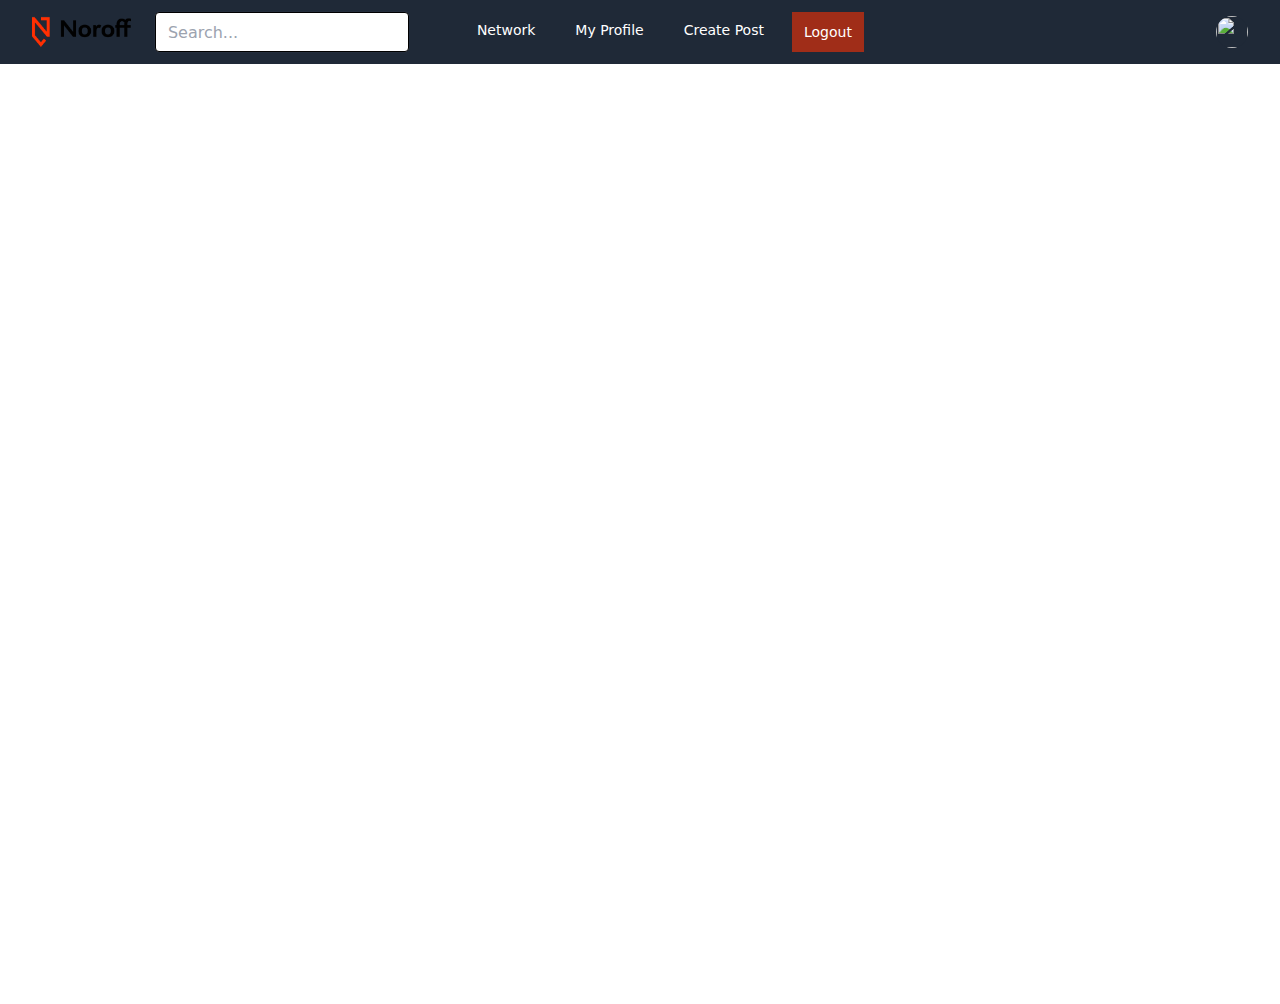
==== index.html @ fdd372c1 "test: deploy" ====
<!DOCTYPE html>
<html lang="en">

<head>
  <meta charset="UTF-8" />

  <meta name="viewport" content="width=device-width, initial-scale=1.0" />
  <title>Noroff FED2 JS2 CA</title>
  <script type="module" crossorigin src="./assets/app-wAPXbSkj.js"></script>
  <link rel="stylesheet" crossorigin href="./assets/app-BhYQOeKj.css">
</head>

<body>
  <nav class="bg-gray-800">
    <div class="mx-auto max-w-7xl px-2 sm:px-6 lg:px-8">
      <div class="relative flex h-16 items-center justify-between">
        <div class="absolute inset-y-0 left-0 flex items-center sm:hidden">
          <!-- Mobile menu button-->
          <button type="button" id="menuButton"
            class="relative inline-flex items-center justify-center rounded-md p-2 text-gray-400 hover:bg-gray-700 hover:text-white focus:outline-none focus:ring-2 focus:ring-inset focus:ring-white"
            aria-controls="mobile-menu" aria-expanded="false">
            <span class="absolute -inset-0.5"></span>
            <span class="sr-only">Open main menu</span>
            <!--
              Icon when menu is closed.
  
              Menu open: "hidden", Menu closed: "block"
            -->
            <svg id="menuIcon" class="block h-6 w-6" fill="none" viewBox="0 0 24 24" stroke-width="1.5"
              stroke="currentColor" aria-hidden="true" data-slot="icon">
              <path stroke-linecap="round" stroke-linejoin="round" d="M3.75 6.75h16.5M3.75 12h16.5m-16.5 5.25h16.5" />
            </svg>
            <!--
              Icon when menu is open.
  
              Menu open: "block", Menu closed: "hidden"
            -->
            <svg id="closeIcon" class="hidden h-6 w-6" fill="none" viewBox="0 0 24 24" stroke-width="1.5"
              stroke="currentColor" aria-hidden="true" data-slot="icon">
              <path stroke-linecap="round" stroke-linejoin="round" d="M6 18 18 6M6 6l12 12" />
            </svg>
          </button>
        </div>

        <div class="flex flex-1 items-center justify-center sm:items-stretch sm:justify-start">
          <div class="flex flex-shrink-0 items-center">
            <a href="/">
              <img class="h-8 w-auto" src="./images/noroff-logo.png" alt="Noroff Logo" />
            </a>
          </div>
          <div class="hidden sm:ml-6 sm:block">
            <div class="flex space-x-4">
              <!-- search -->
              <div class="field">
                <form role="search" name="search">
                  <input
                  id="search-input"
                  class="input input-search"
                  placeholder="Search..."
                  id="q"
                  name="q"
                  type="text"
                />
                  <button class="btn-search">
                    <ion-icon
                        class="icon icon-search"
                        name="search-outline"
                    ></ion-icon>
                  </button>
                </form>
              </div>

              <a
                  href="/follow/"
                  class="rounded-md px-3 py-2 text-sm font-medium text-white hover:bg-gray-700 hover:text-white"
                  >Network</a
                >

              <a href="/profile/"
                class="rounded-md px-3 py-2 text-sm font-medium text-white hover:bg-gray-700 hover:text-white"
                aria-current="page">My Profile</a>
              <a href="/post/create/"
                class="rounded-md px-3 py-2 text-sm font-medium text-white hover:bg-gray-700 hover:text-white">Create
                Post</a>

              <button class="btn-danger block px-3 py-2 text-sm font-medium  text-white hover:bg-red-700"
                id="btn-logout" role="menuitem" tabindex="-1">
                Logout
              </button>
            </div>
          </div>
        </div>



        <div class="absolute inset-y-0 right-0 flex items-center pr-2 sm:static sm:inset-auto sm:ml-6 sm:pr-0">


          <!-- Profile dropdown -->
          <div class="relative ml-3">
            <div>
              <div type="button"
                class="relative flex rounded-full bg-gray-800 text-sm focus:outline-none focus:ring-2 focus:ring-white focus:ring-offset-2 focus:ring-offset-gray-800"
                id="user-menu-button" aria-expanded="false" aria-haspopup="true">
                <span class="absolute -inset-1.5"></span>
                <span class="sr-only">Open user menu</span>
                <img class="h-8 w-8 rounded-full"
                  src="https://images.unsplash.com/photo-1472099645785-5658abf4ff4e?ixlib=rb-1.2.1&ixid=eyJhcHBfaWQiOjEyMDd9&auto=format&fit=facearea&facepad=2&w=256&h=256&q=80"
                  alt="" />
              </div>
            </div>
          </div>
        </div>
      </div>
    </div>

    <!-- Mobile menu, show/hide based on menu state. -->
    <div class="sm:hidden" id="mobile-menu">
      <div class="space-y-1 px-2 pb-3 pt-2">

        <!-- search -->
        <div class="field">
          <form role="search" name="search">
            <input
            id="search-input"
            class="input input-search "
            placeholder="Search..."
            id="q"
            name="q"
            type="text"
            tabindex="-1"
          />
            <button class="btn-search">
              <ion-icon
                  class="icon icon-search"
                  name="search-outline"
              ></ion-icon>
            </button>
          </form>
        </div>

        <!-- Current: "bg-gray-900 text-white", Default: "text-gray-300 hover:bg-gray-700 hover:text-white" -->
        <a
        href="/follow/"
        class="block rounded-md px-3 py-2 text-base font-medium text-white hover:bg-gray-700 hover:text-white"
        >Network</a
        >
        <a href="/profile/"
          class="block rounded-md px-3 py-2 text-base font-medium text-white hover:bg-gray-700 hover:text-white"
          aria-current="page">My Profile</a>
        <a href="/post/create/"
          class="block rounded-md px-3 py-2 text-base font-medium text-gray-300 hover:bg-gray-700 hover:text-white">Create
          Post</a>

        <button class="btn-danger block px-3 py-2 text-base font-medium  text-white hover:bg-red-700" id="btn-logout"
          role="menuitem" tabindex="-1">
          Logout
        </button>
      </div>
    </div>
  </nav>

  <main>
    <div id="home" class="flex flex-wrap justify-center mt-10 mx-auto">
      <div class="main-content p-4 max-w-7xl w-full sm:w-1/2 lg:w-1/3"></div>
    </div>
  </main>
</body>
<script type="module" src="https://unpkg.com/ionicons@7.1.0/dist/ionicons/ionicons.esm.js"></script>
<script nomodule src="https://unpkg.com/ionicons@7.1.0/dist/ionicons/ionicons.js"></script>

</html>
---- assets/app-BhYQOeKj.css ----
*{&:before,&:after,&{box-sizing:inherit}}body{box-sizing:border-box;margin:0}.btn-search{display:flex;align-items:center;justify-content:center;background-color:transparent;border:none;position:relative;left:-3rem;width:3rem}.btn-danger,.btn-danger-cancel{box-shadow:unset;color:var(--solid-white);background-color:var(--danger-color)}form[role=search]{display:flex;flex-direction:row}.field{display:flex;flex-direction:column}form[name=updateProfile],form[name=createPost],form[name=updatePost]{display:flex;flex-direction:column;gap:var(--su-6);width:100%}.icon-search{font-size:1.5rem}.icon-comment{font-size:1.25rem}.input{border-radius:.25rem;border:1px solid #000;box-shadow:#0000 0 0,#0000 0 0,#0000 0 0,#3c425729 0 0 0 1px,#0000 0 0,#0000 0 0,#0000 0 0;line-height:1.5;outline-color:#5469d480}.input-search{font-size:1rem;font-weight:400;height:2.48125rem;max-width:30rem;padding:.375rem 2rem .375rem .75rem;width:100%}:root{--layout-padding: 1rem;--base-100: 090909;--base-60: #717171;--bg-hover: rgb(47, 58, 178);--body-bg: rgb(var(--grey-100));--button-ghost-color: #3d3d3d;--danger-color: rgba(255, 48, 2, .575);--grey-100: rgb(245, 245, 245);--grey-900: rgb(23, 23, 23, .05);--link-color: rgb(59, 73, 223);--primary-color: rgb(59, 73, 223);--solid-black: rgb(0, 0, 0);--solid-white: rgb(255, 255, 255);--tag-bg: rgba(86, 160, 54, .1);--content-font-size: var(--fs-xl);--fs-2xl: 1.5rem;--fs-3xl: 1.875rem;--fs-4xl: 2.25rem;--fs-5xl: 3rem;--fs-base: 1rem;--fs-l: 1.125rem;--fs-s: .875rem;--fs-xl: 1.25rem;--fs-xs: .75rem;--title-font-size: var(--fs-2xl);--lh-base: 1.5;--lh-tight: 1.25;--su-1: .25rem;--su-2: .5rem;--su-3: .75rem;--su-4: 1rem;--su-5: 1.25rem;--su-6: 1.5rem;--su-7: 2rem;--su-8: 3rem;--su-9: 4rem;--su-10: 8rem;--card-bg: rgb(var(--solid-white));--card-secondary-boder: rgb(var(--grey-900), .05);--content-padding-x: var(--su-9);--content-padding-y: var(--su-7);--header-height: 56px;--layout-content-width: 1fr;--layout-gap: var(--su-4);--layout-padding: var(--su-4);--layout: var(--layout-content-width);--padding: var(--su-6);--site-width: 1380px}.article__cover__image{display:block;margin:auto;width:auto;max-width:100%;height:auto;-o-object-fit:contain;object-fit:contain;max-height:calc(100vh - var(--header-height) - 2 * var(--layout-padding));max-height:26.25rem}.tag{margin-right:1rem;background-color:var(--tag-bg);border-radius:1rem;color:unset;text-decoration:none;cursor:pointer;display:inline-block;font-size:var(--fs-s);padding:.25rem .5rem;padding:clamp(var(--su-1),.25em,.5em) .5em;transition:background-color .3s ease}.tag:hover{color:var(--link-color);text-decoration:none}.profile{justify-content:center}#profile{display:flex;flex-direction:column;max-width:84.25rem}.profile-layout:before{content:"";position:absolute;top:0;left:0;width:100%;height:100%;background-color:#00000080;z-index:1;border-radius:.375rem}main{min-height:100vh}.container{min-height:100%}*,:before,:after{--tw-border-spacing-x: 0;--tw-border-spacing-y: 0;--tw-translate-x: 0;--tw-translate-y: 0;--tw-rotate: 0;--tw-skew-x: 0;--tw-skew-y: 0;--tw-scale-x: 1;--tw-scale-y: 1;--tw-pan-x: ;--tw-pan-y: ;--tw-pinch-zoom: ;--tw-scroll-snap-strictness: proximity;--tw-gradient-from-position: ;--tw-gradient-via-position: ;--tw-gradient-to-position: ;--tw-ordinal: ;--tw-slashed-zero: ;--tw-numeric-figure: ;--tw-numeric-spacing: ;--tw-numeric-fraction: ;--tw-ring-inset: ;--tw-ring-offset-width: 0px;--tw-ring-offset-color: #fff;--tw-ring-color: rgb(59 130 246 / .5);--tw-ring-offset-shadow: 0 0 #0000;--tw-ring-shadow: 0 0 #0000;--tw-shadow: 0 0 #0000;--tw-shadow-colored: 0 0 #0000;--tw-blur: ;--tw-brightness: ;--tw-contrast: ;--tw-grayscale: ;--tw-hue-rotate: ;--tw-invert: ;--tw-saturate: ;--tw-sepia: ;--tw-drop-shadow: ;--tw-backdrop-blur: ;--tw-backdrop-brightness: ;--tw-backdrop-contrast: ;--tw-backdrop-grayscale: ;--tw-backdrop-hue-rotate: ;--tw-backdrop-invert: ;--tw-backdrop-opacity: ;--tw-backdrop-saturate: ;--tw-backdrop-sepia: ;--tw-contain-size: ;--tw-contain-layout: ;--tw-contain-paint: ;--tw-contain-style: }::backdrop{--tw-border-spacing-x: 0;--tw-border-spacing-y: 0;--tw-translate-x: 0;--tw-translate-y: 0;--tw-rotate: 0;--tw-skew-x: 0;--tw-skew-y: 0;--tw-scale-x: 1;--tw-scale-y: 1;--tw-pan-x: ;--tw-pan-y: ;--tw-pinch-zoom: ;--tw-scroll-snap-strictness: proximity;--tw-gradient-from-position: ;--tw-gradient-via-position: ;--tw-gradient-to-position: ;--tw-ordinal: ;--tw-slashed-zero: ;--tw-numeric-figure: ;--tw-numeric-spacing: ;--tw-numeric-fraction: ;--tw-ring-inset: ;--tw-ring-offset-width: 0px;--tw-ring-offset-color: #fff;--tw-ring-color: rgb(59 130 246 / .5);--tw-ring-offset-shadow: 0 0 #0000;--tw-ring-shadow: 0 0 #0000;--tw-shadow: 0 0 #0000;--tw-shadow-colored: 0 0 #0000;--tw-blur: ;--tw-brightness: ;--tw-contrast: ;--tw-grayscale: ;--tw-hue-rotate: ;--tw-invert: ;--tw-saturate: ;--tw-sepia: ;--tw-drop-shadow: ;--tw-backdrop-blur: ;--tw-backdrop-brightness: ;--tw-backdrop-contrast: ;--tw-backdrop-grayscale: ;--tw-backdrop-hue-rotate: ;--tw-backdrop-invert: ;--tw-backdrop-opacity: ;--tw-backdrop-saturate: ;--tw-backdrop-sepia: ;--tw-contain-size: ;--tw-contain-layout: ;--tw-contain-paint: ;--tw-contain-style: }*,:before,:after{box-sizing:border-box;border-width:0;border-style:solid;border-color:#e5e7eb}:before,:after{--tw-content: ""}html,:host{line-height:1.5;-webkit-text-size-adjust:100%;-moz-tab-size:4;-o-tab-size:4;tab-size:4;font-family:ui-sans-serif,system-ui,sans-serif,"Apple Color Emoji","Segoe UI Emoji",Segoe UI Symbol,"Noto Color Emoji";font-feature-settings:normal;font-variation-settings:normal;-webkit-tap-highlight-color:transparent}body{margin:0;line-height:inherit}hr{height:0;color:inherit;border-top-width:1px}abbr:where([title]){-webkit-text-decoration:underline dotted;text-decoration:underline dotted}h1,h2,h3,h4,h5,h6{font-size:inherit;font-weight:inherit}a{color:inherit;text-decoration:inherit}b,strong{font-weight:bolder}code,kbd,samp,pre{font-family:ui-monospace,SFMono-Regular,Menlo,Monaco,Consolas,Liberation Mono,Courier New,monospace;font-feature-settings:normal;font-variation-settings:normal;font-size:1em}small{font-size:80%}sub,sup{font-size:75%;line-height:0;position:relative;vertical-align:baseline}sub{bottom:-.25em}sup{top:-.5em}table{text-indent:0;border-color:inherit;border-collapse:collapse}button,input,optgroup,select,textarea{font-family:inherit;font-feature-settings:inherit;font-variation-settings:inherit;font-size:100%;font-weight:inherit;line-height:inherit;letter-spacing:inherit;color:inherit;margin:0;padding:0}button,select{text-transform:none}button,input:where([type=button]),input:where([type=reset]),input:where([type=submit]){-webkit-appearance:button;background-color:transparent;background-image:none}:-moz-focusring{outline:auto}:-moz-ui-invalid{box-shadow:none}progress{vertical-align:baseline}::-webkit-inner-spin-button,::-webkit-outer-spin-button{height:auto}[type=search]{-webkit-appearance:textfield;outline-offset:-2px}::-webkit-search-decoration{-webkit-appearance:none}::-webkit-file-upload-button{-webkit-appearance:button;font:inherit}summary{display:list-item}blockquote,dl,dd,h1,h2,h3,h4,h5,h6,hr,figure,p,pre{margin:0}fieldset{margin:0;padding:0}legend{padding:0}ol,ul,menu{list-style:none;margin:0;padding:0}dialog{padding:0}textarea{resize:vertical}input::-moz-placeholder,textarea::-moz-placeholder{opacity:1;color:#9ca3af}input::placeholder,textarea::placeholder{opacity:1;color:#9ca3af}button,[role=button]{cursor:pointer}:disabled{cursor:default}img,svg,video,canvas,audio,iframe,embed,object{display:block;vertical-align:middle}img,video{max-width:100%;height:auto}[hidden]:where(:not([hidden=until-found])){display:none}.container{width:100%}@media (min-width: 640px){.container{max-width:640px}}@media (min-width: 768px){.container{max-width:768px}}@media (min-width: 1024px){.container{max-width:1024px}}@media (min-width: 1280px){.container{max-width:1280px}}@media (min-width: 1536px){.container{max-width:1536px}}.sr-only{position:absolute;width:1px;height:1px;padding:0;margin:-1px;overflow:hidden;clip:rect(0,0,0,0);white-space:nowrap;border-width:0}.absolute{position:absolute}.relative{position:relative}.-inset-0\.5{inset:-.125rem}.-inset-1\.5{inset:-.375rem}.inset-y-0{top:0;bottom:0}.-top-8{top:-2rem}.left-0{left:0}.right-0{right:0}.right-4{right:1rem}.z-10{z-index:10}.col-span-1{grid-column:span 1 / span 1}.-my-1{margin-top:-.25rem;margin-bottom:-.25rem}.mx-auto{margin-left:auto;margin-right:auto}.my-4{margin-top:1rem;margin-bottom:1rem}.my-8{margin-top:2rem;margin-bottom:2rem}.mb-1{margin-bottom:.25rem}.mb-2{margin-bottom:.5rem}.mb-3{margin-bottom:.75rem}.mb-4{margin-bottom:1rem}.mb-6{margin-bottom:1.5rem}.ml-3{margin-left:.75rem}.mr-1{margin-right:.25rem}.mr-2{margin-right:.5rem}.mr-3{margin-right:.75rem}.mr-4{margin-right:1rem}.mt-10{margin-top:2.5rem}.mt-2{margin-top:.5rem}.mt-3{margin-top:.75rem}.block{display:block}.flex{display:flex}.inline-flex{display:inline-flex}.grid{display:grid}.hidden{display:none}.h-16{height:4rem}.h-20{height:5rem}.h-32{height:8rem}.h-6{height:1.5rem}.h-8{height:2rem}.h-auto{height:auto}.h-full{height:100%}.max-h-80{max-height:20rem}.w-16{width:4rem}.w-20{width:5rem}.w-32{width:8rem}.w-6{width:1.5rem}.w-8{width:2rem}.w-auto{width:auto}.w-fit{width:-moz-fit-content;width:fit-content}.w-full{width:100%}.max-w-2xl{max-width:42rem}.max-w-7xl{max-width:80rem}.max-w-\[616px\]{max-width:616px}.max-w-full{max-width:100%}.max-w-screen-2xl{max-width:1536px}.max-w-screen-md{max-width:768px}.max-w-screen-xl{max-width:1280px}.max-w-xl{max-width:36rem}.flex-1{flex:1 1 0%}.flex-shrink-0,.shrink-0{flex-shrink:0}.flex-grow{flex-grow:1}.grid-cols-1{grid-template-columns:repeat(1,minmax(0,1fr))}.grid-cols-4{grid-template-columns:repeat(4,minmax(0,1fr))}.flex-col{flex-direction:column}.flex-wrap{flex-wrap:wrap}.items-center{align-items:center}.justify-end{justify-content:flex-end}.justify-center{justify-content:center}.justify-between{justify-content:space-between}.justify-items-center{justify-items:center}.gap-1{gap:.25rem}.gap-4{gap:1rem}.gap-5{gap:1.25rem}.gap-x-6{-moz-column-gap:1.5rem;column-gap:1.5rem}.gap-y-8{row-gap:2rem}.space-x-4>:not([hidden])~:not([hidden]){--tw-space-x-reverse: 0;margin-right:calc(1rem * var(--tw-space-x-reverse));margin-left:calc(1rem * calc(1 - var(--tw-space-x-reverse)))}.space-y-1>:not([hidden])~:not([hidden]){--tw-space-y-reverse: 0;margin-top:calc(.25rem * calc(1 - var(--tw-space-y-reverse)));margin-bottom:calc(.25rem * var(--tw-space-y-reverse))}.space-y-12>:not([hidden])~:not([hidden]){--tw-space-y-reverse: 0;margin-top:calc(3rem * calc(1 - var(--tw-space-y-reverse)));margin-bottom:calc(3rem * var(--tw-space-y-reverse))}.space-y-4>:not([hidden])~:not([hidden]){--tw-space-y-reverse: 0;margin-top:calc(1rem * calc(1 - var(--tw-space-y-reverse)));margin-bottom:calc(1rem * var(--tw-space-y-reverse))}.space-y-8>:not([hidden])~:not([hidden]){--tw-space-y-reverse: 0;margin-top:calc(2rem * calc(1 - var(--tw-space-y-reverse)));margin-bottom:calc(2rem * var(--tw-space-y-reverse))}.break-all{word-break:break-all}.rounded{border-radius:.25rem}.rounded-2xl{border-radius:1rem}.rounded-full{border-radius:9999px}.rounded-lg{border-radius:.5rem}.rounded-md{border-radius:.375rem}.border{border-width:1px}.border-b{border-bottom-width:1px}.border-b-2{border-bottom-width:2px}.border-gray-300{--tw-border-opacity: 1;border-color:rgb(209 213 219 / var(--tw-border-opacity))}.border-gray-900\/10{border-color:#1118271a}.border-indigo-600{--tw-border-opacity: 1;border-color:rgb(79 70 229 / var(--tw-border-opacity))}.bg-blue-500{--tw-bg-opacity: 1;background-color:rgb(59 130 246 / var(--tw-bg-opacity))}.bg-gray-100{--tw-bg-opacity: 1;background-color:rgb(243 244 246 / var(--tw-bg-opacity))}.bg-gray-50{--tw-bg-opacity: 1;background-color:rgb(249 250 251 / var(--tw-bg-opacity))}.bg-gray-800{--tw-bg-opacity: 1;background-color:rgb(31 41 55 / var(--tw-bg-opacity))}.bg-gray-900{--tw-bg-opacity: 1;background-color:rgb(17 24 39 / var(--tw-bg-opacity))}.bg-indigo-500{--tw-bg-opacity: 1;background-color:rgb(99 102 241 / var(--tw-bg-opacity))}.bg-indigo-600{--tw-bg-opacity: 1;background-color:rgb(79 70 229 / var(--tw-bg-opacity))}.bg-teal-400{--tw-bg-opacity: 1;background-color:rgb(45 212 191 / var(--tw-bg-opacity))}.bg-white{--tw-bg-opacity: 1;background-color:rgb(255 255 255 / var(--tw-bg-opacity))}.bg-cover{background-size:cover}.bg-center{background-position:center}.bg-no-repeat{background-repeat:no-repeat}.object-cover{-o-object-fit:cover;object-fit:cover}.p-1{padding:.25rem}.p-2{padding:.5rem}.p-2\.5{padding:.625rem}.p-4{padding:1rem}.p-6{padding:1.5rem}.p-8{padding:2rem}.px-1{padding-left:.25rem;padding-right:.25rem}.px-2{padding-left:.5rem;padding-right:.5rem}.px-3{padding-left:.75rem;padding-right:.75rem}.px-5{padding-left:1.25rem;padding-right:1.25rem}.px-6{padding-left:1.5rem;padding-right:1.5rem}.px-8{padding-left:2rem;padding-right:2rem}.py-1\.5{padding-top:.375rem;padding-bottom:.375rem}.py-2{padding-top:.5rem;padding-bottom:.5rem}.py-2\.5{padding-top:.625rem;padding-bottom:.625rem}.py-4{padding-top:1rem;padding-bottom:1rem}.py-8{padding-top:2rem;padding-bottom:2rem}.pb-12{padding-bottom:3rem}.pb-3{padding-bottom:.75rem}.pr-2{padding-right:.5rem}.pt-2{padding-top:.5rem}.pt-9{padding-top:2.25rem}.text-center{text-align:center}.text-2xl{font-size:1.5rem;line-height:2rem}.text-3xl{font-size:1.875rem;line-height:2.25rem}.text-4xl{font-size:2.25rem;line-height:2.5rem}.text-base{font-size:1rem;line-height:1.5rem}.text-lg{font-size:1.125rem;line-height:1.75rem}.text-sm{font-size:.875rem;line-height:1.25rem}.text-sm\/6{font-size:.875rem;line-height:1.5rem}.text-xl{font-size:1.25rem;line-height:1.75rem}.font-bold{font-weight:700}.font-light{font-weight:300}.font-medium{font-weight:500}.font-semibold{font-weight:600}.leading-relaxed{line-height:1.625}.leading-tight{line-height:1.25}.tracking-tight{letter-spacing:-.025em}.text-black{--tw-text-opacity: 1;color:rgb(0 0 0 / var(--tw-text-opacity))}.text-gray-300{--tw-text-opacity: 1;color:rgb(209 213 219 / var(--tw-text-opacity))}.text-gray-400{--tw-text-opacity: 1;color:rgb(156 163 175 / var(--tw-text-opacity))}.text-gray-500{--tw-text-opacity: 1;color:rgb(107 114 128 / var(--tw-text-opacity))}.text-gray-600{--tw-text-opacity: 1;color:rgb(75 85 99 / var(--tw-text-opacity))}.text-gray-900{--tw-text-opacity: 1;color:rgb(17 24 39 / var(--tw-text-opacity))}.text-white{--tw-text-opacity: 1;color:rgb(255 255 255 / var(--tw-text-opacity))}.bg-blend-overlay{background-blend-mode:overlay}.shadow{--tw-shadow: 0 1px 3px 0 rgb(0 0 0 / .1), 0 1px 2px -1px rgb(0 0 0 / .1);--tw-shadow-colored: 0 1px 3px 0 var(--tw-shadow-color), 0 1px 2px -1px var(--tw-shadow-color);box-shadow:var(--tw-ring-offset-shadow, 0 0 #0000),var(--tw-ring-shadow, 0 0 #0000),var(--tw-shadow)}.shadow-md{--tw-shadow: 0 4px 6px -1px rgb(0 0 0 / .1), 0 2px 4px -2px rgb(0 0 0 / .1);--tw-shadow-colored: 0 4px 6px -1px var(--tw-shadow-color), 0 2px 4px -2px var(--tw-shadow-color);box-shadow:var(--tw-ring-offset-shadow, 0 0 #0000),var(--tw-ring-shadow, 0 0 #0000),var(--tw-shadow)}.shadow-sm{--tw-shadow: 0 1px 2px 0 rgb(0 0 0 / .05);--tw-shadow-colored: 0 1px 2px 0 var(--tw-shadow-color);box-shadow:var(--tw-ring-offset-shadow, 0 0 #0000),var(--tw-ring-shadow, 0 0 #0000),var(--tw-shadow)}.ring-1{--tw-ring-offset-shadow: var(--tw-ring-inset) 0 0 0 var(--tw-ring-offset-width) var(--tw-ring-offset-color);--tw-ring-shadow: var(--tw-ring-inset) 0 0 0 calc(1px + var(--tw-ring-offset-width)) var(--tw-ring-color);box-shadow:var(--tw-ring-offset-shadow),var(--tw-ring-shadow),var(--tw-shadow, 0 0 #0000)}.ring-inset{--tw-ring-inset: inset}.ring-gray-300{--tw-ring-opacity: 1;--tw-ring-color: rgb(209 213 219 / var(--tw-ring-opacity))}.filter{filter:var(--tw-blur) var(--tw-brightness) var(--tw-contrast) var(--tw-grayscale) var(--tw-hue-rotate) var(--tw-invert) var(--tw-saturate) var(--tw-sepia) var(--tw-drop-shadow)}.focus-within\:ring-2:focus-within{--tw-ring-offset-shadow: var(--tw-ring-inset) 0 0 0 var(--tw-ring-offset-width) var(--tw-ring-offset-color);--tw-ring-shadow: var(--tw-ring-inset) 0 0 0 calc(2px + var(--tw-ring-offset-width)) var(--tw-ring-color);box-shadow:var(--tw-ring-offset-shadow),var(--tw-ring-shadow),var(--tw-shadow, 0 0 #0000)}.focus-within\:ring-inset:focus-within{--tw-ring-inset: inset}.focus-within\:ring-indigo-600:focus-within{--tw-ring-opacity: 1;--tw-ring-color: rgb(79 70 229 / var(--tw-ring-opacity))}.hover\:bg-blue-700:hover{--tw-bg-opacity: 1;background-color:rgb(29 78 216 / var(--tw-bg-opacity))}.hover\:bg-gray-200:hover{--tw-bg-opacity: 1;background-color:rgb(229 231 235 / var(--tw-bg-opacity))}.hover\:bg-gray-700:hover{--tw-bg-opacity: 1;background-color:rgb(55 65 81 / var(--tw-bg-opacity))}.hover\:bg-indigo-500:hover{--tw-bg-opacity: 1;background-color:rgb(99 102 241 / var(--tw-bg-opacity))}.hover\:bg-red-700:hover{--tw-bg-opacity: 1;background-color:rgb(185 28 28 / var(--tw-bg-opacity))}.hover\:text-blue-600:hover{--tw-text-opacity: 1;color:rgb(37 99 235 / var(--tw-text-opacity))}.hover\:text-indigo-600:hover{--tw-text-opacity: 1;color:rgb(79 70 229 / var(--tw-text-opacity))}.hover\:text-white:hover{--tw-text-opacity: 1;color:rgb(255 255 255 / var(--tw-text-opacity))}.hover\:underline:hover{text-decoration-line:underline}.focus\:outline-none:focus{outline:2px solid transparent;outline-offset:2px}.focus\:ring-2:focus{--tw-ring-offset-shadow: var(--tw-ring-inset) 0 0 0 var(--tw-ring-offset-width) var(--tw-ring-offset-color);--tw-ring-shadow: var(--tw-ring-inset) 0 0 0 calc(2px + var(--tw-ring-offset-width)) var(--tw-ring-color);box-shadow:var(--tw-ring-offset-shadow),var(--tw-ring-shadow),var(--tw-shadow, 0 0 #0000)}.focus\:ring-4:focus{--tw-ring-offset-shadow: var(--tw-ring-inset) 0 0 0 var(--tw-ring-offset-width) var(--tw-ring-offset-color);--tw-ring-shadow: var(--tw-ring-inset) 0 0 0 calc(4px + var(--tw-ring-offset-width)) var(--tw-ring-color);box-shadow:var(--tw-ring-offset-shadow),var(--tw-ring-shadow),var(--tw-shadow, 0 0 #0000)}.focus\:ring-inset:focus{--tw-ring-inset: inset}.focus\:ring-white:focus{--tw-ring-opacity: 1;--tw-ring-color: rgb(255 255 255 / var(--tw-ring-opacity))}.focus\:ring-offset-2:focus{--tw-ring-offset-width: 2px}.focus\:ring-offset-gray-800:focus{--tw-ring-offset-color: #1f2937}.focus-visible\:outline:focus-visible{outline-style:solid}.focus-visible\:outline-2:focus-visible{outline-width:2px}.focus-visible\:outline-offset-2:focus-visible{outline-offset:2px}.focus-visible\:outline-indigo-600:focus-visible{outline-color:#4f46e5}@media (min-width: 640px){.sm\:static{position:static}.sm\:inset-auto{inset:auto}.sm\:col-span-6{grid-column:span 6 / span 6}.sm\:ml-6{margin-left:1.5rem}.sm\:block{display:block}.sm\:hidden{display:none}.sm\:w-1\/2{width:50%}.sm\:max-w-md{max-width:28rem}.sm\:grid-cols-6{grid-template-columns:repeat(6,minmax(0,1fr))}.sm\:items-stretch{align-items:stretch}.sm\:justify-start{justify-content:flex-start}.sm\:p-8{padding:2rem}.sm\:px-6{padding-left:1.5rem;padding-right:1.5rem}.sm\:pr-0{padding-right:0}}@media (min-width: 768px){.md\:mt-0{margin-top:0}.md\:h-screen{height:100vh}.md\:space-y-6>:not([hidden])~:not([hidden]){--tw-space-y-reverse: 0;margin-top:calc(1.5rem * calc(1 - var(--tw-space-y-reverse)));margin-bottom:calc(1.5rem * var(--tw-space-y-reverse))}.md\:rounded-lg{border-radius:.5rem}.md\:text-2xl{font-size:1.5rem;line-height:2rem}}@media (min-width: 1024px){.lg\:w-1\/3{width:33.333333%}.lg\:w-2\/3{width:66.666667%}.lg\:px-8{padding-left:2rem;padding-right:2rem}.lg\:py-0{padding-top:0;padding-bottom:0}}@media (min-width: 1280px){.xl\:p-0{padding:0}}@media (prefers-color-scheme: dark){.dark\:border{border-width:1px}.dark\:border-gray-600{--tw-border-opacity: 1;border-color:rgb(75 85 99 / var(--tw-border-opacity))}.dark\:border-gray-700{--tw-border-opacity: 1;border-color:rgb(55 65 81 / var(--tw-border-opacity))}.dark\:bg-gray-700{--tw-bg-opacity: 1;background-color:rgb(55 65 81 / var(--tw-bg-opacity))}.dark\:bg-gray-800{--tw-bg-opacity: 1;background-color:rgb(31 41 55 / var(--tw-bg-opacity))}.dark\:bg-indigo-500{--tw-bg-opacity: 1;background-color:rgb(99 102 241 / var(--tw-bg-opacity))}.dark\:bg-white{--tw-bg-opacity: 1;background-color:rgb(255 255 255 / var(--tw-bg-opacity))}.dark\:text-gray-300{--tw-text-opacity: 1;color:rgb(209 213 219 / var(--tw-text-opacity))}.dark\:text-gray-400{--tw-text-opacity: 1;color:rgb(156 163 175 / var(--tw-text-opacity))}.dark\:text-white{--tw-text-opacity: 1;color:rgb(255 255 255 / var(--tw-text-opacity))}.dark\:placeholder-gray-400::-moz-placeholder{--tw-placeholder-opacity: 1;color:rgb(156 163 175 / var(--tw-placeholder-opacity))}.dark\:placeholder-gray-400::placeholder{--tw-placeholder-opacity: 1;color:rgb(156 163 175 / var(--tw-placeholder-opacity))}.dark\:focus\:border-blue-500:focus{--tw-border-opacity: 1;border-color:rgb(59 130 246 / var(--tw-border-opacity))}.dark\:focus\:ring-blue-500:focus{--tw-ring-opacity: 1;--tw-ring-color: rgb(59 130 246 / var(--tw-ring-opacity))}}
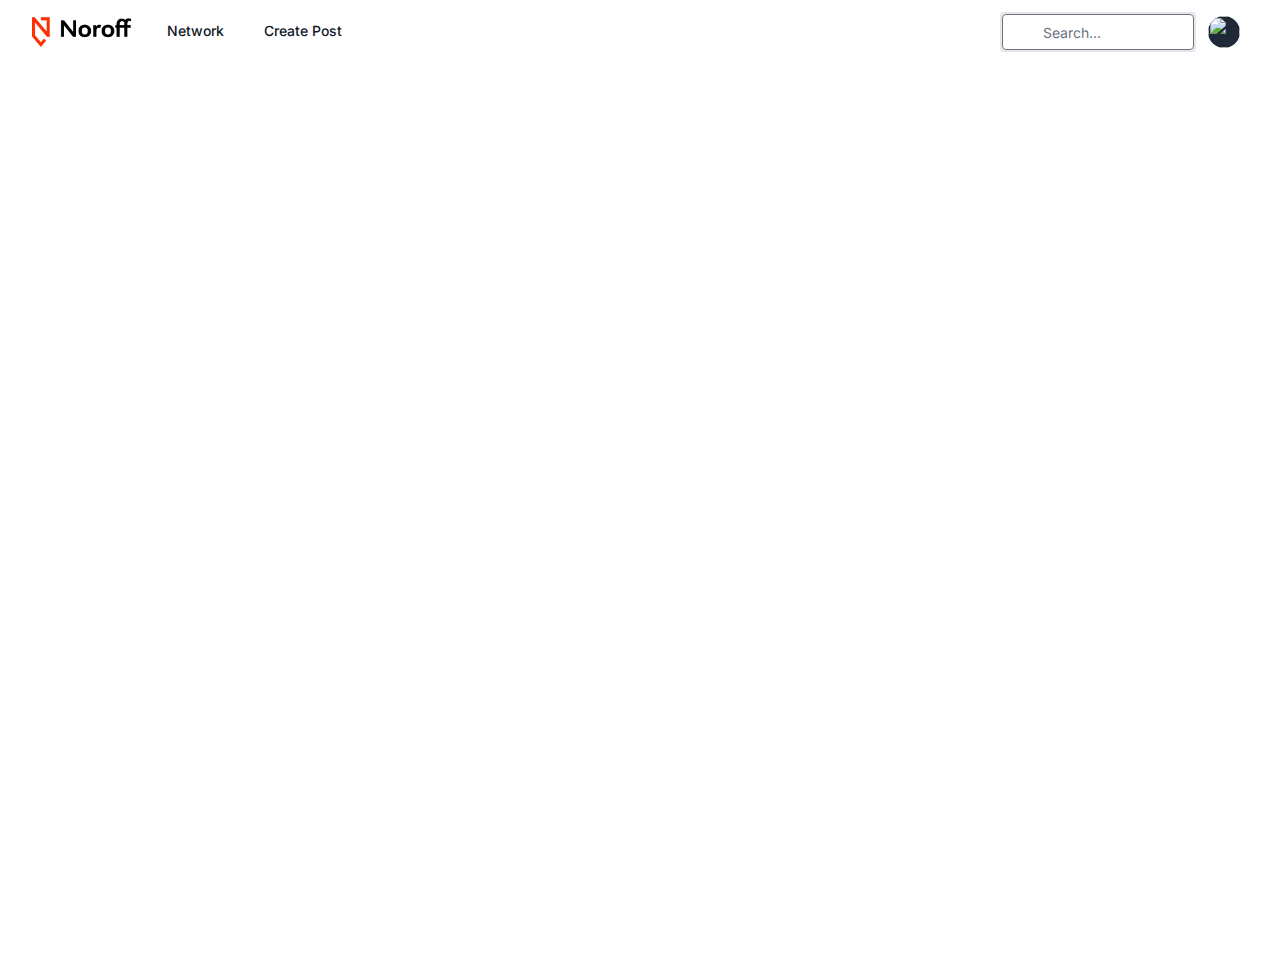
==== commit c0bad11e: "deploy: from new build" ====
--- a/index.html
+++ b/index.html
@@ -1,175 +1,247 @@
 <!DOCTYPE html>
 <html lang="en">
-
-<head>
-  <meta charset="UTF-8" />
-
-  <meta name="viewport" content="width=device-width, initial-scale=1.0" />
-  <title>Noroff FED2 JS2 CA</title>-
-  <script type="module" crossorigin src="./assets/app-wAPXbSkj.js"></script>
-  <link rel="stylesheet" crossorigin href="./assets/app-BhYQOeKj.css">
-</head>
-
-<body>
-  <nav class="bg-gray-800">
-    <div class="mx-auto max-w-7xl px-2 sm:px-6 lg:px-8">
-      <div class="relative flex h-16 items-center justify-between">
-        <div class="absolute inset-y-0 left-0 flex items-center sm:hidden">
-          <!-- Mobile menu button-->
-          <button type="button" id="menuButton"
-            class="relative inline-flex items-center justify-center rounded-md p-2 text-gray-400 hover:bg-gray-700 hover:text-white focus:outline-none focus:ring-2 focus:ring-inset focus:ring-white"
-            aria-controls="mobile-menu" aria-expanded="false">
-            <span class="absolute -inset-0.5"></span>
-            <span class="sr-only">Open main menu</span>
-            <!--
-              Icon when menu is closed.
-  
-              Menu open: "hidden", Menu closed: "block"
-            -->
-            <svg id="menuIcon" class="block h-6 w-6" fill="none" viewBox="0 0 24 24" stroke-width="1.5"
-              stroke="currentColor" aria-hidden="true" data-slot="icon">
-              <path stroke-linecap="round" stroke-linejoin="round" d="M3.75 6.75h16.5M3.75 12h16.5m-16.5 5.25h16.5" />
-            </svg>
-            <!--
-              Icon when menu is open.
-  
-              Menu open: "block", Menu closed: "hidden"
-            -->
-            <svg id="closeIcon" class="hidden h-6 w-6" fill="none" viewBox="0 0 24 24" stroke-width="1.5"
-              stroke="currentColor" aria-hidden="true" data-slot="icon">
-              <path stroke-linecap="round" stroke-linejoin="round" d="M6 18 18 6M6 6l12 12" />
-            </svg>
-          </button>
-        </div>
-
-        <div class="flex flex-1 items-center justify-center sm:items-stretch sm:justify-start">
-          <div class="flex flex-shrink-0 items-center">
-            <a href="/">
-              <img class="h-8 w-auto" src="./images/noroff-logo.png" alt="Noroff Logo" />
-            </a>
-          </div>
-          <div class="hidden sm:ml-6 sm:block">
-            <div class="flex space-x-4">
-              <!-- search -->
-              <div class="field">
-                <form role="search" name="search">
-                  <input
-                  id="search-input"
-                  class="input input-search"
-                  placeholder="Search..."
-                  id="q"
-                  name="q"
-                  type="text"
+  <head>
+    <meta charset="UTF-8" />
+
+    <meta name="viewport" content="width=device-width, initial-scale=1.0" />
+    <title>Noroff FED2 JS2 CA</title>+
+    <script type="module" crossorigin src="./assets/app-D11l-6PI.js"></script>
+    <link rel="stylesheet" crossorigin href="./assets/app-bb_VWT7W.css">
+  </head>
+
+  <body>
+    <nav class="bg-white">
+      <div class="mx-auto max-w-screen-2xl px-2 sm:px-6 lg:px-8">
+        <div class="relative flex h-16 items-center justify-between">
+          <div
+            class="flex flex-1 lg:items-center justify-between sm:items-stretch sm:justify-start h-16 max-w-fit"
+          >
+            <div class="flex flex-shrink-0 items-center h-16">
+              <a href="/">
+                <img
+                  class="h-8 w-auto"
+                  src="./images/noroff-logo.png"
+                  alt="Noroff Logo"
                 />
-                  <button class="btn-search">
+              </a>
+            </div>
+            <div class="hidden sm:ml-6 sm:block h-16">
+              <div class="flex space-x-4 items-center h-16">
+                <!-- Current: "bg-gray-900 text-white", Default: "text-gray-300 hover:text-gray-700" -->
+                <a
+                  href="/follow/"
+                  class="rounded-none px-3 py-2 text-sm font-medium text-gray-900 border-0 border-transparent hover:text-gray-700 hover:border-gray-300 hover: border-b-2"
+                  >Network</a
+                >
+                <a
+                  href="/post/create/"
+                  class="rounded-none px-3 py-2 text-sm font-medium text-gray-900 border-0 border-transparent hover:text-gray-700 hover:border-gray-300 hover: border-b-2"
+                  >Create Post</a
+                >
+              </div>
+            </div>
+          </div>
+          <div
+            class="relative flex items-center sm:pr-2 sm:static sm:inset-auto sm:ml-6 pr-0"
+          >
+            <!-- search -->
+            <div class="justify-end w-full max-w-48 lg:max-w-80">
+              <form role="search" name="search">
+                <div
+                  class="flex items-center max-w-full border-[#e5e7eb] border-2 rounded"
+                >
+                  <button class="absolute inset-y-0 btn btn-search">
                     <ion-icon
-                        class="icon icon-search"
-                        name="search-outline"
+                      class="icon icon-search pl-3 pt-1"
+                      name="search-outline"
                     ></ion-icon>
                   </button>
-                </form>
-              </div>
-
-              <a
-                  href="/follow/"
-                  class="rounded-md px-3 py-2 text-sm font-medium text-white hover:bg-gray-700 hover:text-white"
-                  >Network</a
-                >
-
-              <a href="/profile/"
-                class="rounded-md px-3 py-2 text-sm font-medium text-white hover:bg-gray-700 hover:text-white"
-                aria-current="page">My Profile</a>
-              <a href="/post/create/"
-                class="rounded-md px-3 py-2 text-sm font-medium text-white hover:bg-gray-700 hover:text-white">Create
-                Post</a>
-
-              <button class="btn-danger block px-3 py-2 text-sm font-medium  text-white hover:bg-red-700"
-                id="btn-logout" role="menuitem" tabindex="-1">
-                Logout
-              </button>
-            </div>
-          </div>
-        </div>
-
-
-
-        <div class="absolute inset-y-0 right-0 flex items-center pr-2 sm:static sm:inset-auto sm:ml-6 sm:pr-0">
-
-
-          <!-- Profile dropdown -->
-          <div class="relative ml-3">
-            <div>
-              <div type="button"
-                class="relative flex rounded-full bg-gray-800 text-sm focus:outline-none focus:ring-2 focus:ring-white focus:ring-offset-2 focus:ring-offset-gray-800"
-                id="user-menu-button" aria-expanded="false" aria-haspopup="true">
-                <span class="absolute -inset-1.5"></span>
-                <span class="sr-only">Open user menu</span>
-                <img class="h-8 w-8 rounded-full"
-                  src="https://images.unsplash.com/photo-1472099645785-5658abf4ff4e?ixlib=rb-1.2.1&ixid=eyJhcHBfaWQiOjEyMDd9&auto=format&fit=facearea&facepad=2&w=256&h=256&q=80"
-                  alt="" />
-              </div>
-            </div>
+                  <input
+                    id="search-input"
+                    class="rounded text-sm leading-6 h-9 max-w-48 w-80 pl-10 pr-3 py-2"
+                    placeholder="Search..."
+                    id="q"
+                    name="q"
+                    type="text"
+                  />
+                </div>
+              </form>
+            </div>
+
+            <!-- Profile dropdown -->
+            <div class="relative ml-3 hidden sm:hidden md:block">
+              <div>
+                <button
+                  type="button"
+                  class="relative flex rounded-full bg-gray-800 text-sm focus:outline-none focus:ring-2 focus:ring-white focus:ring-offset-2 focus:ring-offset-gray-800"
+                  id="user-menu-button"
+                  aria-expanded="false"
+                  aria-haspopup="true"
+                >
+                  <span class="absolute -inset-1.5"></span>
+                  <span class="sr-only">Open user menu</span>
+                  <img
+                    class="h-8 w-8 rounded-full avatar-image"
+                    src=""
+                    alt=""
+                  />
+                </button>
+              </div>
+
+              <!--
+                Dropdown menu, show/hide based on menu state.
+    
+                Entering: "transition ease-out duration-100"
+                  From: "transform opacity-0 scale-95"
+                  To: "transform opacity-100 scale-100"
+                Leaving: "transition ease-in duration-75"
+                  From: "transform opacity-100 scale-100"
+                  To: "transform opacity-0 scale-95"
+              -->
+              <div
+                class="absolute right-0 z-10 mt-2 w-48 origin-top-right rounded-md bg-white py-1 shadow-lg ring-1 ring-black ring-opacity-5 focus:outline-none hidden"
+                role="menu"
+                aria-orientation="vertical"
+                aria-labelledby="user-menu-button"
+                tabindex="-1"
+              >
+                <!-- Active: "bg-gray-100", Not Active: "" -->
+                <a
+                  href="/profile/"
+                  class="block px-4 py-2 text-sm text-gray-700 hover:bg-gray-100"
+                  role="menuitem"
+                  tabindex="-1"
+                  id="user-menu-item-0"
+                  >Your Profile</a
+                >
+                <a
+                  href="#"
+                  id="btn-logout"
+                  class="block px-4 py-2 text-sm text-gray-700 hover:bg-gray-100"
+                  role="menuitem"
+                  tabindex="-1"
+                  id="user-menu-item-2"
+                  >Sign out</a
+                >
+              </div>
+            </div>
+          </div>
+          <div id="mobile-menu-button" class="flex items-center sm:hidden">
+            <!-- Mobile menu button-->
+            <button
+              type="button"
+              class="relative inline-flex items-center justify-center rounded-md p-2 text-gray-700 hover:bg-gray-700 hover:text-white focus:outline-none focus:ring-2 focus:ring-inset focus:ring-white"
+              aria-controls="mobile-menu"
+              aria-expanded="false"
+            >
+              <span class="absolute -inset-0.5"></span>
+              <span class="sr-only">Open main menu</span>
+              <!--
+                Icon when menu is closed.
+    
+                Menu open: "hidden", Menu closed: "block"
+              -->
+              <svg
+                class="block h-6 w-6"
+                fill="none"
+                viewBox="0 0 24 24"
+                stroke-width="1.5"
+                stroke="currentColor"
+                aria-hidden="true"
+                data-slot="icon"
+              >
+                <path
+                  stroke-linecap="round"
+                  stroke-linejoin="round"
+                  d="M3.75 6.75h16.5M3.75 12h16.5m-16.5 5.25h16.5"
+                />
+              </svg>
+              <!--
+                Icon when menu is open.
+    
+                Menu open: "block", Menu closed: "hidden"
+              -->
+              <svg
+                class="hidden h-6 w-6"
+                fill="none"
+                viewBox="0 0 24 24"
+                stroke-width="1.5"
+                stroke="currentColor"
+                aria-hidden="true"
+                data-slot="icon"
+              >
+                <path
+                  stroke-linecap="round"
+                  stroke-linejoin="round"
+                  d="M6 18 18 6M6 6l12 12"
+                />
+              </svg>
+            </button>
           </div>
         </div>
       </div>
-    </div>
-
-    <!-- Mobile menu, show/hide based on menu state. -->
-    <div class="sm:hidden" id="mobile-menu">
-      <div class="space-y-1 px-2 pb-3 pt-2">
-
-        <!-- search -->
-        <div class="field">
-          <form role="search" name="search">
-            <input
-            id="search-input"
-            class="input input-search "
-            placeholder="Search..."
-            id="q"
-            name="q"
-            type="text"
-            tabindex="-1"
-          />
-            <button class="btn-search">
-              <ion-icon
-                  class="icon icon-search"
-                  name="search-outline"
-              ></ion-icon>
-            </button>
-          </form>
+
+      <!-- Mobile menu, show/hide based on menu state. -->
+      <div class="hidden" id="mobile-menu">
+        <div class="space-y-1 px-2 pb-3 pt-2">
+          <!-- Current: "bg-gray-900 text-white", Default: "text-gray-300 hover:bg-gray-700 hover:text-white" -->
+          <a
+            href="/follow/"
+            class="block rounded-md px-3 py-2 text-base font-medium text-gray-900 hover:bg-gray-700 hover:text-white"
+            >Network</a
+          >
+          <a
+            href="/post/create/"
+            class="block rounded-md px-3 py-2 text-base font-medium text-gray-900 hover:bg-gray-700 hover:text-white"
+            >Create Post</a
+          >
+          <div class="border-gray-200 border-t">
+            <div class="flex px-3 py-2 items-center gap-4">
+              <img
+                class="h-8 w-8 rounded-full block sm:hidden avatar-image"
+                src=""
+                alt=""
+              />
+              <div id="user-meta flex items-center gap-4">
+                <p id="user-name" class="font-medium"></p>
+                <p
+                  id="user-email"
+                  class="font-medium text-sm text-gray-500"
+                ></p>
+              </div>
+            </div>
+            <a
+              href="/profile/"
+              class="block rounded-md text-gray-900 hover:bg-gray-900 px-3 py-2 text-base font-medium hover:text-white"
+              aria-current="page"
+              >Your Profile</a
+            >
+            <a
+              href="#"
+              class="block rounded-md px-3 py-2 text-base font-medium text-gray-900 hover:bg-gray-700 hover:text-white"
+              >Sign Out</a
+            >
+          </div>
         </div>
-
-        <!-- Current: "bg-gray-900 text-white", Default: "text-gray-300 hover:bg-gray-700 hover:text-white" -->
-        <a
-        href="/follow/"
-        class="block rounded-md px-3 py-2 text-base font-medium text-white hover:bg-gray-700 hover:text-white"
-        >Network</a
-        >
-        <a href="/profile/"
-          class="block rounded-md px-3 py-2 text-base font-medium text-white hover:bg-gray-700 hover:text-white"
-          aria-current="page">My Profile</a>
-        <a href="/post/create/"
-          class="block rounded-md px-3 py-2 text-base font-medium text-gray-300 hover:bg-gray-700 hover:text-white">Create
-          Post</a>
-
-        <button class="btn-danger block px-3 py-2 text-base font-medium  text-white hover:bg-red-700" id="btn-logout"
-          role="menuitem" tabindex="-1">
-          Logout
-        </button>
       </div>
-    </div>
-  </nav>
-
-  <main>
-    <div id="home" class="flex flex-wrap justify-center mt-10 mx-auto">
-      <div class="main-content p-4 max-w-7xl w-full sm:w-1/2 lg:w-1/3"></div>
-    </div>
-  </main>
-</body>
-<script type="module" src="https://unpkg.com/ionicons@7.1.0/dist/ionicons/ionicons.esm.js"></script>
-<script nomodule src="https://unpkg.com/ionicons@7.1.0/dist/ionicons/ionicons.js"></script>
-
+    </nav>
+
+    <main>
+      <div
+        id="home"
+        class="container mx-auto max-w-screen-2xl px-2 sm:px-6 lg:px-8"
+      >
+        <div class="main-content flex justify-center flex-col p-4 gap-4"></div>
+      </div>
+    </main>
+  </body>
+  <script
+    type="module"
+    src="https://unpkg.com/ionicons@7.1.0/dist/ionicons/ionicons.esm.js"
+  ></script>
+  <script
+    nomodule
+    src="https://unpkg.com/ionicons@7.1.0/dist/ionicons/ionicons.js"
+  ></script>
 </html>
-
-
--- a/assets/app-bb_VWT7W.css
+++ b/assets/app-bb_VWT7W.css
@@ -0,0 +1 @@
+@import"https://fonts.googleapis.com/css2?family=Inter:ital,opsz,wght@0,14..32,100..900;1,14..32,100..900&display=swap";*,*:before,*:after{box-sizing:border-box;margin:0;padding:0}html{-moz-text-size-adjust:none;-webkit-text-size-adjust:none;text-size-adjust:none}body,h1,h2,h3,h4,p,figure,blockquote,dl,dd{margin-block-end:0}ul[role=list],ol[role=list]{list-style:none}body{min-height:100vh;line-height:1.5}h1,h2,h3,h4,button,input,label{line-height:1.1}h1,h2,h3,h4{text-wrap:balance}a:not([class]){-webkit-text-decoration-skip:ink;text-decoration-skip-ink:auto;color:currentColor}img,picture{max-width:100%;display:block}input,button,textarea,select{font-family:inherit;font-size:inherit}textarea:not([rows]){min-height:10em}:target{scroll-margin-block:5ex}html,body{font-family:Inter,sans-serif;font-optical-sizing:auto}.profile-layout:before{content:"";position:absolute;top:0;left:0;width:100%;height:100%;background-color:#00000080;z-index:1;border-radius:.375rem}*,:before,:after{--tw-border-spacing-x: 0;--tw-border-spacing-y: 0;--tw-translate-x: 0;--tw-translate-y: 0;--tw-rotate: 0;--tw-skew-x: 0;--tw-skew-y: 0;--tw-scale-x: 1;--tw-scale-y: 1;--tw-pan-x: ;--tw-pan-y: ;--tw-pinch-zoom: ;--tw-scroll-snap-strictness: proximity;--tw-gradient-from-position: ;--tw-gradient-via-position: ;--tw-gradient-to-position: ;--tw-ordinal: ;--tw-slashed-zero: ;--tw-numeric-figure: ;--tw-numeric-spacing: ;--tw-numeric-fraction: ;--tw-ring-inset: ;--tw-ring-offset-width: 0px;--tw-ring-offset-color: #fff;--tw-ring-color: rgb(59 130 246 / .5);--tw-ring-offset-shadow: 0 0 #0000;--tw-ring-shadow: 0 0 #0000;--tw-shadow: 0 0 #0000;--tw-shadow-colored: 0 0 #0000;--tw-blur: ;--tw-brightness: ;--tw-contrast: ;--tw-grayscale: ;--tw-hue-rotate: ;--tw-invert: ;--tw-saturate: ;--tw-sepia: ;--tw-drop-shadow: ;--tw-backdrop-blur: ;--tw-backdrop-brightness: ;--tw-backdrop-contrast: ;--tw-backdrop-grayscale: ;--tw-backdrop-hue-rotate: ;--tw-backdrop-invert: ;--tw-backdrop-opacity: ;--tw-backdrop-saturate: ;--tw-backdrop-sepia: ;--tw-contain-size: ;--tw-contain-layout: ;--tw-contain-paint: ;--tw-contain-style: }::backdrop{--tw-border-spacing-x: 0;--tw-border-spacing-y: 0;--tw-translate-x: 0;--tw-translate-y: 0;--tw-rotate: 0;--tw-skew-x: 0;--tw-skew-y: 0;--tw-scale-x: 1;--tw-scale-y: 1;--tw-pan-x: ;--tw-pan-y: ;--tw-pinch-zoom: ;--tw-scroll-snap-strictness: proximity;--tw-gradient-from-position: ;--tw-gradient-via-position: ;--tw-gradient-to-position: ;--tw-ordinal: ;--tw-slashed-zero: ;--tw-numeric-figure: ;--tw-numeric-spacing: ;--tw-numeric-fraction: ;--tw-ring-inset: ;--tw-ring-offset-width: 0px;--tw-ring-offset-color: #fff;--tw-ring-color: rgb(59 130 246 / .5);--tw-ring-offset-shadow: 0 0 #0000;--tw-ring-shadow: 0 0 #0000;--tw-shadow: 0 0 #0000;--tw-shadow-colored: 0 0 #0000;--tw-blur: ;--tw-brightness: ;--tw-contrast: ;--tw-grayscale: ;--tw-hue-rotate: ;--tw-invert: ;--tw-saturate: ;--tw-sepia: ;--tw-drop-shadow: ;--tw-backdrop-blur: ;--tw-backdrop-brightness: ;--tw-backdrop-contrast: ;--tw-backdrop-grayscale: ;--tw-backdrop-hue-rotate: ;--tw-backdrop-invert: ;--tw-backdrop-opacity: ;--tw-backdrop-saturate: ;--tw-backdrop-sepia: ;--tw-contain-size: ;--tw-contain-layout: ;--tw-contain-paint: ;--tw-contain-style: }*,:before,:after{box-sizing:border-box;border-width:0;border-style:solid;border-color:#e5e7eb}:before,:after{--tw-content: ""}html,:host{line-height:1.5;-webkit-text-size-adjust:100%;-moz-tab-size:4;-o-tab-size:4;tab-size:4;font-family:ui-sans-serif,system-ui,sans-serif,"Apple Color Emoji","Segoe UI Emoji",Segoe UI Symbol,"Noto Color Emoji";font-feature-settings:normal;font-variation-settings:normal;-webkit-tap-highlight-color:transparent}body{margin:0;line-height:inherit}hr{height:0;color:inherit;border-top-width:1px}abbr:where([title]){-webkit-text-decoration:underline dotted;text-decoration:underline dotted}h1,h2,h3,h4,h5,h6{font-size:inherit;font-weight:inherit}a{color:inherit;text-decoration:inherit}b,strong{font-weight:bolder}code,kbd,samp,pre{font-family:ui-monospace,SFMono-Regular,Menlo,Monaco,Consolas,Liberation Mono,Courier New,monospace;font-feature-settings:normal;font-variation-settings:normal;font-size:1em}small{font-size:80%}sub,sup{font-size:75%;line-height:0;position:relative;vertical-align:baseline}sub{bottom:-.25em}sup{top:-.5em}table{text-indent:0;border-color:inherit;border-collapse:collapse}button,input,optgroup,select,textarea{font-family:inherit;font-feature-settings:inherit;font-variation-settings:inherit;font-size:100%;font-weight:inherit;line-height:inherit;letter-spacing:inherit;color:inherit;margin:0;padding:0}button,select{text-transform:none}button,input:where([type=button]),input:where([type=reset]),input:where([type=submit]){-webkit-appearance:button;background-color:transparent;background-image:none}:-moz-focusring{outline:auto}:-moz-ui-invalid{box-shadow:none}progress{vertical-align:baseline}::-webkit-inner-spin-button,::-webkit-outer-spin-button{height:auto}[type=search]{-webkit-appearance:textfield;outline-offset:-2px}::-webkit-search-decoration{-webkit-appearance:none}::-webkit-file-upload-button{-webkit-appearance:button;font:inherit}summary{display:list-item}blockquote,dl,dd,h1,h2,h3,h4,h5,h6,hr,figure,p,pre{margin:0}fieldset{margin:0;padding:0}legend{padding:0}ol,ul,menu{list-style:none;margin:0;padding:0}dialog{padding:0}textarea{resize:vertical}input::-moz-placeholder,textarea::-moz-placeholder{opacity:1;color:#9ca3af}input::placeholder,textarea::placeholder{opacity:1;color:#9ca3af}button,[role=button]{cursor:pointer}:disabled{cursor:default}img,svg,video,canvas,audio,iframe,embed,object{display:block;vertical-align:middle}img,video{max-width:100%;height:auto}[hidden]:where(:not([hidden=until-found])){display:none}[type=text],input:where(:not([type])),[type=email],[type=url],[type=password],[type=number],[type=date],[type=datetime-local],[type=month],[type=search],[type=tel],[type=time],[type=week],[multiple],textarea,select{-webkit-appearance:none;-moz-appearance:none;appearance:none;background-color:#fff;border-color:#6b7280;border-width:1px;border-radius:0;padding:.5rem .75rem;font-size:1rem;line-height:1.5rem;--tw-shadow: 0 0 #0000}[type=text]:focus,input:where(:not([type])):focus,[type=email]:focus,[type=url]:focus,[type=password]:focus,[type=number]:focus,[type=date]:focus,[type=datetime-local]:focus,[type=month]:focus,[type=search]:focus,[type=tel]:focus,[type=time]:focus,[type=week]:focus,[multiple]:focus,textarea:focus,select:focus{outline:2px solid transparent;outline-offset:2px;--tw-ring-inset: var(--tw-empty, );--tw-ring-offset-width: 0px;--tw-ring-offset-color: #fff;--tw-ring-color: #2563eb;--tw-ring-offset-shadow: var(--tw-ring-inset) 0 0 0 var(--tw-ring-offset-width) var(--tw-ring-offset-color);--tw-ring-shadow: var(--tw-ring-inset) 0 0 0 calc(1px + var(--tw-ring-offset-width)) var(--tw-ring-color);box-shadow:var(--tw-ring-offset-shadow),var(--tw-ring-shadow),var(--tw-shadow);border-color:#2563eb}input::-moz-placeholder,textarea::-moz-placeholder{color:#6b7280;opacity:1}input::placeholder,textarea::placeholder{color:#6b7280;opacity:1}::-webkit-datetime-edit-fields-wrapper{padding:0}::-webkit-date-and-time-value{min-height:1.5em;text-align:inherit}::-webkit-datetime-edit{display:inline-flex}::-webkit-datetime-edit,::-webkit-datetime-edit-year-field,::-webkit-datetime-edit-month-field,::-webkit-datetime-edit-day-field,::-webkit-datetime-edit-hour-field,::-webkit-datetime-edit-minute-field,::-webkit-datetime-edit-second-field,::-webkit-datetime-edit-millisecond-field,::-webkit-datetime-edit-meridiem-field{padding-top:0;padding-bottom:0}select{background-image:url("data:image/svg+xml,%3csvg xmlns='http://www.w3.org/2000/svg' fill='none' viewBox='0 0 20 20'%3e%3cpath stroke='%236b7280' stroke-linecap='round' stroke-linejoin='round' stroke-width='1.5' d='M6 8l4 4 4-4'/%3e%3c/svg%3e");background-position:right .5rem center;background-repeat:no-repeat;background-size:1.5em 1.5em;padding-right:2.5rem;-webkit-print-color-adjust:exact;print-color-adjust:exact}[multiple],[size]:where(select:not([size="1"])){background-image:initial;background-position:initial;background-repeat:unset;background-size:initial;padding-right:.75rem;-webkit-print-color-adjust:unset;print-color-adjust:unset}[type=checkbox],[type=radio]{-webkit-appearance:none;-moz-appearance:none;appearance:none;padding:0;-webkit-print-color-adjust:exact;print-color-adjust:exact;display:inline-block;vertical-align:middle;background-origin:border-box;-webkit-user-select:none;-moz-user-select:none;user-select:none;flex-shrink:0;height:1rem;width:1rem;color:#2563eb;background-color:#fff;border-color:#6b7280;border-width:1px;--tw-shadow: 0 0 #0000}[type=checkbox]{border-radius:0}[type=radio]{border-radius:100%}[type=checkbox]:focus,[type=radio]:focus{outline:2px solid transparent;outline-offset:2px;--tw-ring-inset: var(--tw-empty, );--tw-ring-offset-width: 2px;--tw-ring-offset-color: #fff;--tw-ring-color: #2563eb;--tw-ring-offset-shadow: var(--tw-ring-inset) 0 0 0 var(--tw-ring-offset-width) var(--tw-ring-offset-color);--tw-ring-shadow: var(--tw-ring-inset) 0 0 0 calc(2px + var(--tw-ring-offset-width)) var(--tw-ring-color);box-shadow:var(--tw-ring-offset-shadow),var(--tw-ring-shadow),var(--tw-shadow)}[type=checkbox]:checked,[type=radio]:checked{border-color:transparent;background-color:currentColor;background-size:100% 100%;background-position:center;background-repeat:no-repeat}[type=checkbox]:checked{background-image:url("data:image/svg+xml,%3csvg viewBox='0 0 16 16' fill='white' xmlns='http://www.w3.org/2000/svg'%3e%3cpath d='M12.207 4.793a1 1 0 010 1.414l-5 5a1 1 0 01-1.414 0l-2-2a1 1 0 011.414-1.414L6.5 9.086l4.293-4.293a1 1 0 011.414 0z'/%3e%3c/svg%3e")}@media (forced-colors: active){[type=checkbox]:checked{-webkit-appearance:auto;-moz-appearance:auto;appearance:auto}}[type=radio]:checked{background-image:url("data:image/svg+xml,%3csvg viewBox='0 0 16 16' fill='white' xmlns='http://www.w3.org/2000/svg'%3e%3ccircle cx='8' cy='8' r='3'/%3e%3c/svg%3e")}@media (forced-colors: active){[type=radio]:checked{-webkit-appearance:auto;-moz-appearance:auto;appearance:auto}}[type=checkbox]:checked:hover,[type=checkbox]:checked:focus,[type=radio]:checked:hover,[type=radio]:checked:focus{border-color:transparent;background-color:currentColor}[type=checkbox]:indeterminate{background-image:url("data:image/svg+xml,%3csvg xmlns='http://www.w3.org/2000/svg' fill='none' viewBox='0 0 16 16'%3e%3cpath stroke='white' stroke-linecap='round' stroke-linejoin='round' stroke-width='2' d='M4 8h8'/%3e%3c/svg%3e");border-color:transparent;background-color:currentColor;background-size:100% 100%;background-position:center;background-repeat:no-repeat}@media (forced-colors: active){[type=checkbox]:indeterminate{-webkit-appearance:auto;-moz-appearance:auto;appearance:auto}}[type=checkbox]:indeterminate:hover,[type=checkbox]:indeterminate:focus{border-color:transparent;background-color:currentColor}[type=file]{background:unset;border-color:inherit;border-width:0;border-radius:0;padding:0;font-size:unset;line-height:inherit}[type=file]:focus{outline:1px solid ButtonText;outline:1px auto -webkit-focus-ring-color}.container{width:100%}@media (min-width: 640px){.container{max-width:640px}}@media (min-width: 768px){.container{max-width:768px}}@media (min-width: 1024px){.container{max-width:1024px}}@media (min-width: 1280px){.container{max-width:1280px}}@media (min-width: 1536px){.container{max-width:1536px}}.form-input,.form-textarea,.form-select,.form-multiselect{-webkit-appearance:none;-moz-appearance:none;appearance:none;background-color:#fff;border-color:#6b7280;border-width:1px;border-radius:0;padding:.5rem .75rem;font-size:1rem;line-height:1.5rem;--tw-shadow: 0 0 #0000}.form-input:focus,.form-textarea:focus,.form-select:focus,.form-multiselect:focus{outline:2px solid transparent;outline-offset:2px;--tw-ring-inset: var(--tw-empty, );--tw-ring-offset-width: 0px;--tw-ring-offset-color: #fff;--tw-ring-color: #2563eb;--tw-ring-offset-shadow: var(--tw-ring-inset) 0 0 0 var(--tw-ring-offset-width) var(--tw-ring-offset-color);--tw-ring-shadow: var(--tw-ring-inset) 0 0 0 calc(1px + var(--tw-ring-offset-width)) var(--tw-ring-color);box-shadow:var(--tw-ring-offset-shadow),var(--tw-ring-shadow),var(--tw-shadow);border-color:#2563eb}.form-input::-moz-placeholder,.form-textarea::-moz-placeholder{color:#6b7280;opacity:1}.form-input::placeholder,.form-textarea::placeholder{color:#6b7280;opacity:1}.form-input::-webkit-datetime-edit-fields-wrapper{padding:0}.form-input::-webkit-date-and-time-value{min-height:1.5em;text-align:inherit}.form-input::-webkit-datetime-edit{display:inline-flex}.form-input::-webkit-datetime-edit,.form-input::-webkit-datetime-edit-year-field,.form-input::-webkit-datetime-edit-month-field,.form-input::-webkit-datetime-edit-day-field,.form-input::-webkit-datetime-edit-hour-field,.form-input::-webkit-datetime-edit-minute-field,.form-input::-webkit-datetime-edit-second-field,.form-input::-webkit-datetime-edit-millisecond-field,.form-input::-webkit-datetime-edit-meridiem-field{padding-top:0;padding-bottom:0}.form-select{background-image:url("data:image/svg+xml,%3csvg xmlns='http://www.w3.org/2000/svg' fill='none' viewBox='0 0 20 20'%3e%3cpath stroke='%236b7280' stroke-linecap='round' stroke-linejoin='round' stroke-width='1.5' d='M6 8l4 4 4-4'/%3e%3c/svg%3e");background-position:right .5rem center;background-repeat:no-repeat;background-size:1.5em 1.5em;padding-right:2.5rem;-webkit-print-color-adjust:exact;print-color-adjust:exact}.form-select:where([size]:not([size="1"])){background-image:initial;background-position:initial;background-repeat:unset;background-size:initial;padding-right:.75rem;-webkit-print-color-adjust:unset;print-color-adjust:unset}.form-checkbox,.form-radio{-webkit-appearance:none;-moz-appearance:none;appearance:none;padding:0;-webkit-print-color-adjust:exact;print-color-adjust:exact;display:inline-block;vertical-align:middle;background-origin:border-box;-webkit-user-select:none;-moz-user-select:none;user-select:none;flex-shrink:0;height:1rem;width:1rem;color:#2563eb;background-color:#fff;border-color:#6b7280;border-width:1px;--tw-shadow: 0 0 #0000}.form-checkbox{border-radius:0}.form-radio{border-radius:100%}.form-checkbox:focus,.form-radio:focus{outline:2px solid transparent;outline-offset:2px;--tw-ring-inset: var(--tw-empty, );--tw-ring-offset-width: 2px;--tw-ring-offset-color: #fff;--tw-ring-color: #2563eb;--tw-ring-offset-shadow: var(--tw-ring-inset) 0 0 0 var(--tw-ring-offset-width) var(--tw-ring-offset-color);--tw-ring-shadow: var(--tw-ring-inset) 0 0 0 calc(2px + var(--tw-ring-offset-width)) var(--tw-ring-color);box-shadow:var(--tw-ring-offset-shadow),var(--tw-ring-shadow),var(--tw-shadow)}.form-checkbox:checked,.form-radio:checked{border-color:transparent;background-color:currentColor;background-size:100% 100%;background-position:center;background-repeat:no-repeat}.form-checkbox:checked{background-image:url("data:image/svg+xml,%3csvg viewBox='0 0 16 16' fill='white' xmlns='http://www.w3.org/2000/svg'%3e%3cpath d='M12.207 4.793a1 1 0 010 1.414l-5 5a1 1 0 01-1.414 0l-2-2a1 1 0 011.414-1.414L6.5 9.086l4.293-4.293a1 1 0 011.414 0z'/%3e%3c/svg%3e")}@media (forced-colors: active){.form-checkbox:checked{-webkit-appearance:auto;-moz-appearance:auto;appearance:auto}}.form-radio:checked{background-image:url("data:image/svg+xml,%3csvg viewBox='0 0 16 16' fill='white' xmlns='http://www.w3.org/2000/svg'%3e%3ccircle cx='8' cy='8' r='3'/%3e%3c/svg%3e")}@media (forced-colors: active){.form-radio:checked{-webkit-appearance:auto;-moz-appearance:auto;appearance:auto}}.form-checkbox:checked:hover,.form-checkbox:checked:focus,.form-radio:checked:hover,.form-radio:checked:focus{border-color:transparent;background-color:currentColor}.form-checkbox:indeterminate{background-image:url("data:image/svg+xml,%3csvg xmlns='http://www.w3.org/2000/svg' fill='none' viewBox='0 0 16 16'%3e%3cpath stroke='white' stroke-linecap='round' stroke-linejoin='round' stroke-width='2' d='M4 8h8'/%3e%3c/svg%3e");border-color:transparent;background-color:currentColor;background-size:100% 100%;background-position:center;background-repeat:no-repeat}@media (forced-colors: active){.form-checkbox:indeterminate{-webkit-appearance:auto;-moz-appearance:auto;appearance:auto}}.form-checkbox:indeterminate:hover,.form-checkbox:indeterminate:focus{border-color:transparent;background-color:currentColor}.sr-only{position:absolute;width:1px;height:1px;padding:0;margin:-1px;overflow:hidden;clip:rect(0,0,0,0);white-space:nowrap;border-width:0}.absolute{position:absolute}.relative{position:relative}.-inset-0\.5{inset:-.125rem}.-inset-1\.5{inset:-.375rem}.inset-y-0{top:0;bottom:0}.-top-8{top:-2rem}.right-0{right:0}.right-4{right:1rem}.z-10{z-index:10}.col-span-1{grid-column:span 1 / span 1}.-my-1{margin-top:-.25rem;margin-bottom:-.25rem}.mx-auto{margin-left:auto;margin-right:auto}.my-4{margin-top:1rem;margin-bottom:1rem}.my-8{margin-top:2rem;margin-bottom:2rem}.mb-1{margin-bottom:.25rem}.mb-2{margin-bottom:.5rem}.mb-3{margin-bottom:.75rem}.mb-4{margin-bottom:1rem}.ml-2{margin-left:.5rem}.ml-3{margin-left:.75rem}.mr-1{margin-right:.25rem}.mr-2{margin-right:.5rem}.mr-4{margin-right:1rem}.mt-0{margin-top:0}.mt-1{margin-top:.25rem}.mt-10{margin-top:2.5rem}.mt-2{margin-top:.5rem}.mt-4{margin-top:1rem}.mt-6{margin-top:1.5rem}.mt-8{margin-top:2rem}.block{display:block}.flex{display:flex}.inline-flex{display:inline-flex}.grid{display:grid}.contents{display:contents}.hidden{display:none}.h-10{height:2.5rem}.h-16{height:4rem}.h-24{height:6rem}.h-32{height:8rem}.h-6{height:1.5rem}.h-8{height:2rem}.h-9{height:2.25rem}.h-\[100px\]{height:100px}.max-h-80{max-height:20rem}.max-h-\[420px\]{max-height:420px}.min-h-full{min-height:100%}.min-h-screen{min-height:100vh}.w-10{width:2.5rem}.w-16{width:4rem}.w-32{width:8rem}.w-48{width:12rem}.w-6{width:1.5rem}.w-8{width:2rem}.w-80{width:20rem}.w-auto{width:auto}.w-fit{width:-moz-fit-content;width:fit-content}.w-full{width:100%}.max-w-2xl{max-width:42rem}.max-w-48{max-width:12rem}.max-w-4xl{max-width:56rem}.max-w-60{max-width:15rem}.max-w-\[369px\]{max-width:369px}.max-w-\[616px\]{max-width:616px}.max-w-fit{max-width:-moz-fit-content;max-width:fit-content}.max-w-full{max-width:100%}.max-w-md{max-width:28rem}.max-w-screen-2xl{max-width:1536px}.max-w-screen-md{max-width:768px}.max-w-screen-xl{max-width:1280px}.max-w-xl{max-width:36rem}.flex-1{flex:1 1 0%}.flex-shrink-0,.shrink-0{flex-shrink:0}.origin-top-right{transform-origin:top right}.scale-100{--tw-scale-x: 1;--tw-scale-y: 1;transform:translate(var(--tw-translate-x),var(--tw-translate-y)) rotate(var(--tw-rotate)) skew(var(--tw-skew-x)) skewY(var(--tw-skew-y)) scaleX(var(--tw-scale-x)) scaleY(var(--tw-scale-y))}.scale-95{--tw-scale-x: .95;--tw-scale-y: .95;transform:translate(var(--tw-translate-x),var(--tw-translate-y)) rotate(var(--tw-rotate)) skew(var(--tw-skew-x)) skewY(var(--tw-skew-y)) scaleX(var(--tw-scale-x)) scaleY(var(--tw-scale-y))}.transform{transform:translate(var(--tw-translate-x),var(--tw-translate-y)) rotate(var(--tw-rotate)) skew(var(--tw-skew-x)) skewY(var(--tw-skew-y)) scaleX(var(--tw-scale-x)) scaleY(var(--tw-scale-y))}.select-none{-webkit-user-select:none;-moz-user-select:none;user-select:none}.grid-cols-1{grid-template-columns:repeat(1,minmax(0,1fr))}.grid-cols-2{grid-template-columns:repeat(2,minmax(0,1fr))}.grid-cols-4{grid-template-columns:repeat(4,minmax(0,1fr))}.flex-row{flex-direction:row}.flex-col{flex-direction:column}.flex-wrap{flex-wrap:wrap}.items-start{align-items:flex-start}.items-center{align-items:center}.justify-end{justify-content:flex-end}.justify-center{justify-content:center}.justify-between{justify-content:space-between}.justify-items-center{justify-items:center}.gap-4{gap:1rem}.gap-5{gap:1.25rem}.gap-6{gap:1.5rem}.gap-x-6{-moz-column-gap:1.5rem;column-gap:1.5rem}.gap-y-8{row-gap:2rem}.space-x-4>:not([hidden])~:not([hidden]){--tw-space-x-reverse: 0;margin-right:calc(1rem * var(--tw-space-x-reverse));margin-left:calc(1rem * calc(1 - var(--tw-space-x-reverse)))}.space-y-1>:not([hidden])~:not([hidden]){--tw-space-y-reverse: 0;margin-top:calc(.25rem * calc(1 - var(--tw-space-y-reverse)));margin-bottom:calc(.25rem * var(--tw-space-y-reverse))}.space-y-12>:not([hidden])~:not([hidden]){--tw-space-y-reverse: 0;margin-top:calc(3rem * calc(1 - var(--tw-space-y-reverse)));margin-bottom:calc(3rem * var(--tw-space-y-reverse))}.space-y-6>:not([hidden])~:not([hidden]){--tw-space-y-reverse: 0;margin-top:calc(1.5rem * calc(1 - var(--tw-space-y-reverse)));margin-bottom:calc(1.5rem * var(--tw-space-y-reverse))}.space-y-8>:not([hidden])~:not([hidden]){--tw-space-y-reverse: 0;margin-top:calc(2rem * calc(1 - var(--tw-space-y-reverse)));margin-bottom:calc(2rem * var(--tw-space-y-reverse))}.divide-y>:not([hidden])~:not([hidden]){--tw-divide-y-reverse: 0;border-top-width:calc(1px * calc(1 - var(--tw-divide-y-reverse)));border-bottom-width:calc(1px * var(--tw-divide-y-reverse))}.rounded{border-radius:.25rem}.rounded-2xl{border-radius:1rem}.rounded-full{border-radius:9999px}.rounded-md{border-radius:.375rem}.rounded-none{border-radius:0}.border-0{border-width:0px}.border-2{border-width:2px}.border-b{border-bottom-width:1px}.border-b-2{border-bottom-width:2px}.border-t{border-top-width:1px}.border-\[\#e5e7eb\],.border-gray-200{--tw-border-opacity: 1;border-color:rgb(229 231 235 / var(--tw-border-opacity))}.border-gray-300{--tw-border-opacity: 1;border-color:rgb(209 213 219 / var(--tw-border-opacity))}.border-gray-900\/10{border-color:#1118271a}.border-indigo-600{--tw-border-opacity: 1;border-color:rgb(79 70 229 / var(--tw-border-opacity))}.border-transparent{border-color:transparent}.bg-gray-100{--tw-bg-opacity: 1;background-color:rgb(243 244 246 / var(--tw-bg-opacity))}.bg-gray-200{--tw-bg-opacity: 1;background-color:rgb(229 231 235 / var(--tw-bg-opacity))}.bg-gray-800{--tw-bg-opacity: 1;background-color:rgb(31 41 55 / var(--tw-bg-opacity))}.bg-gray-900{--tw-bg-opacity: 1;background-color:rgb(17 24 39 / var(--tw-bg-opacity))}.bg-indigo-600{--tw-bg-opacity: 1;background-color:rgb(79 70 229 / var(--tw-bg-opacity))}.bg-red-500{--tw-bg-opacity: 1;background-color:rgb(239 68 68 / var(--tw-bg-opacity))}.bg-transparent{background-color:transparent}.bg-white{--tw-bg-opacity: 1;background-color:rgb(255 255 255 / var(--tw-bg-opacity))}.bg-cover{background-size:cover}.bg-center{background-position:center}.bg-no-repeat{background-repeat:no-repeat}.p-1{padding:.25rem}.p-2{padding:.5rem}.p-4{padding:1rem}.p-8{padding:2rem}.px-0\.5{padding-left:.125rem;padding-right:.125rem}.px-1{padding-left:.25rem;padding-right:.25rem}.px-2{padding-left:.5rem;padding-right:.5rem}.px-3{padding-left:.75rem;padding-right:.75rem}.px-4{padding-left:1rem;padding-right:1rem}.px-6{padding-left:1.5rem;padding-right:1.5rem}.px-8{padding-left:2rem;padding-right:2rem}.py-1{padding-top:.25rem;padding-bottom:.25rem}.py-1\.5{padding-top:.375rem;padding-bottom:.375rem}.py-12{padding-top:3rem;padding-bottom:3rem}.py-2{padding-top:.5rem;padding-bottom:.5rem}.py-4{padding-top:1rem;padding-bottom:1rem}.py-8{padding-top:2rem;padding-bottom:2rem}.pb-12{padding-bottom:3rem}.pb-3{padding-bottom:.75rem}.pb-6{padding-bottom:1.5rem}.pl-1{padding-left:.25rem}.pl-10{padding-left:2.5rem}.pl-3{padding-left:.75rem}.pl-4{padding-left:1rem}.pr-0{padding-right:0}.pr-2{padding-right:.5rem}.pr-3{padding-right:.75rem}.pt-1{padding-top:.25rem}.pt-2{padding-top:.5rem}.pt-3{padding-top:.75rem}.pt-9{padding-top:2.25rem}.text-center{text-align:center}.text-2xl{font-size:1.5rem;line-height:2rem}.text-3xl{font-size:1.875rem;line-height:2.25rem}.text-4xl{font-size:2.25rem;line-height:2.5rem}.text-base{font-size:1rem;line-height:1.5rem}.text-base\/7{font-size:1rem;line-height:1.75rem}.text-lg{font-size:1.125rem;line-height:1.75rem}.text-sm{font-size:.875rem;line-height:1.25rem}.text-sm\/6{font-size:.875rem;line-height:1.5rem}.text-xl{font-size:1.25rem;line-height:1.75rem}.text-xs{font-size:.75rem;line-height:1rem}.text-xs\/6{font-size:.75rem;line-height:1.5rem}.font-bold{font-weight:700}.font-medium{font-weight:500}.font-semibold{font-weight:600}.leading-6{line-height:1.5rem}.leading-tight{line-height:1.25}.tracking-tight{letter-spacing:-.025em}.text-black{--tw-text-opacity: 1;color:rgb(0 0 0 / var(--tw-text-opacity))}.text-gray-300{--tw-text-opacity: 1;color:rgb(209 213 219 / var(--tw-text-opacity))}.text-gray-500{--tw-text-opacity: 1;color:rgb(107 114 128 / var(--tw-text-opacity))}.text-gray-600{--tw-text-opacity: 1;color:rgb(75 85 99 / var(--tw-text-opacity))}.text-gray-700{--tw-text-opacity: 1;color:rgb(55 65 81 / var(--tw-text-opacity))}.text-gray-900{--tw-text-opacity: 1;color:rgb(17 24 39 / var(--tw-text-opacity))}.text-indigo-600{--tw-text-opacity: 1;color:rgb(79 70 229 / var(--tw-text-opacity))}.text-white{--tw-text-opacity: 1;color:rgb(255 255 255 / var(--tw-text-opacity))}.underline{text-decoration-line:underline}.antialiased{-webkit-font-smoothing:antialiased;-moz-osx-font-smoothing:grayscale}.opacity-0{opacity:0}.opacity-100{opacity:1}.bg-blend-overlay{background-blend-mode:overlay}.shadow-lg{--tw-shadow: 0 10px 15px -3px rgb(0 0 0 / .1), 0 4px 6px -4px rgb(0 0 0 / .1);--tw-shadow-colored: 0 10px 15px -3px var(--tw-shadow-color), 0 4px 6px -4px var(--tw-shadow-color);box-shadow:var(--tw-ring-offset-shadow, 0 0 #0000),var(--tw-ring-shadow, 0 0 #0000),var(--tw-shadow)}.shadow-md{--tw-shadow: 0 4px 6px -1px rgb(0 0 0 / .1), 0 2px 4px -2px rgb(0 0 0 / .1);--tw-shadow-colored: 0 4px 6px -1px var(--tw-shadow-color), 0 2px 4px -2px var(--tw-shadow-color);box-shadow:var(--tw-ring-offset-shadow, 0 0 #0000),var(--tw-ring-shadow, 0 0 #0000),var(--tw-shadow)}.shadow-sm{--tw-shadow: 0 1px 2px 0 rgb(0 0 0 / .05);--tw-shadow-colored: 0 1px 2px 0 var(--tw-shadow-color);box-shadow:var(--tw-ring-offset-shadow, 0 0 #0000),var(--tw-ring-shadow, 0 0 #0000),var(--tw-shadow)}.ring-1{--tw-ring-offset-shadow: var(--tw-ring-inset) 0 0 0 var(--tw-ring-offset-width) var(--tw-ring-offset-color);--tw-ring-shadow: var(--tw-ring-inset) 0 0 0 calc(1px + var(--tw-ring-offset-width)) var(--tw-ring-color);box-shadow:var(--tw-ring-offset-shadow),var(--tw-ring-shadow),var(--tw-shadow, 0 0 #0000)}.ring-inset{--tw-ring-inset: inset}.ring-black{--tw-ring-opacity: 1;--tw-ring-color: rgb(0 0 0 / var(--tw-ring-opacity))}.ring-gray-300{--tw-ring-opacity: 1;--tw-ring-color: rgb(209 213 219 / var(--tw-ring-opacity))}.ring-opacity-5{--tw-ring-opacity: .05}.filter{filter:var(--tw-blur) var(--tw-brightness) var(--tw-contrast) var(--tw-grayscale) var(--tw-hue-rotate) var(--tw-invert) var(--tw-saturate) var(--tw-sepia) var(--tw-drop-shadow)}.transition{transition-property:color,background-color,border-color,text-decoration-color,fill,stroke,opacity,box-shadow,transform,filter,-webkit-backdrop-filter;transition-property:color,background-color,border-color,text-decoration-color,fill,stroke,opacity,box-shadow,transform,filter,backdrop-filter;transition-property:color,background-color,border-color,text-decoration-color,fill,stroke,opacity,box-shadow,transform,filter,backdrop-filter,-webkit-backdrop-filter;transition-timing-function:cubic-bezier(.4,0,.2,1);transition-duration:.15s}.duration-100{transition-duration:.1s}.duration-75{transition-duration:75ms}.ease-in{transition-timing-function:cubic-bezier(.4,0,1,1)}.ease-out{transition-timing-function:cubic-bezier(0,0,.2,1)}html,body{height:100%}main{height:100%}.placeholder\:text-gray-400::-moz-placeholder{--tw-text-opacity: 1;color:rgb(156 163 175 / var(--tw-text-opacity))}.placeholder\:text-gray-400::placeholder{--tw-text-opacity: 1;color:rgb(156 163 175 / var(--tw-text-opacity))}.focus-within\:ring-2:focus-within{--tw-ring-offset-shadow: var(--tw-ring-inset) 0 0 0 var(--tw-ring-offset-width) var(--tw-ring-offset-color);--tw-ring-shadow: var(--tw-ring-inset) 0 0 0 calc(2px + var(--tw-ring-offset-width)) var(--tw-ring-color);box-shadow:var(--tw-ring-offset-shadow),var(--tw-ring-shadow),var(--tw-shadow, 0 0 #0000)}.focus-within\:ring-inset:focus-within{--tw-ring-inset: inset}.focus-within\:ring-indigo-600:focus-within{--tw-ring-opacity: 1;--tw-ring-color: rgb(79 70 229 / var(--tw-ring-opacity))}.hover\:border-gray-300:hover{--tw-border-opacity: 1;border-color:rgb(209 213 219 / var(--tw-border-opacity))}.hover\:bg-gray-100:hover{--tw-bg-opacity: 1;background-color:rgb(243 244 246 / var(--tw-bg-opacity))}.hover\:bg-gray-200:hover{--tw-bg-opacity: 1;background-color:rgb(229 231 235 / var(--tw-bg-opacity))}.hover\:bg-gray-700:hover{--tw-bg-opacity: 1;background-color:rgb(55 65 81 / var(--tw-bg-opacity))}.hover\:bg-gray-900:hover{--tw-bg-opacity: 1;background-color:rgb(17 24 39 / var(--tw-bg-opacity))}.hover\:bg-indigo-500:hover{--tw-bg-opacity: 1;background-color:rgb(99 102 241 / var(--tw-bg-opacity))}.hover\:bg-red-500:hover{--tw-bg-opacity: 1;background-color:rgb(239 68 68 / var(--tw-bg-opacity))}.hover\:text-\[\#3b49df\]:hover{--tw-text-opacity: 1;color:rgb(59 73 223 / var(--tw-text-opacity))}.hover\:text-gray-700:hover{--tw-text-opacity: 1;color:rgb(55 65 81 / var(--tw-text-opacity))}.hover\:text-indigo-500:hover{--tw-text-opacity: 1;color:rgb(99 102 241 / var(--tw-text-opacity))}.hover\:text-indigo-600:hover{--tw-text-opacity: 1;color:rgb(79 70 229 / var(--tw-text-opacity))}.hover\:text-white:hover{--tw-text-opacity: 1;color:rgb(255 255 255 / var(--tw-text-opacity))}.focus\:border-black:focus{--tw-border-opacity: 1;border-color:rgb(0 0 0 / var(--tw-border-opacity))}.focus\:border-gray-300:focus{--tw-border-opacity: 1;border-color:rgb(209 213 219 / var(--tw-border-opacity))}.focus\:border-gray-500:focus{--tw-border-opacity: 1;border-color:rgb(107 114 128 / var(--tw-border-opacity))}.focus\:border-indigo-300:focus{--tw-border-opacity: 1;border-color:rgb(165 180 252 / var(--tw-border-opacity))}.focus\:border-transparent:focus{border-color:transparent}.focus\:bg-gray-200:focus{--tw-bg-opacity: 1;background-color:rgb(229 231 235 / var(--tw-bg-opacity))}.focus\:bg-white:focus{--tw-bg-opacity: 1;background-color:rgb(255 255 255 / var(--tw-bg-opacity))}.focus\:outline-none:focus{outline:2px solid transparent;outline-offset:2px}.focus\:ring:focus{--tw-ring-offset-shadow: var(--tw-ring-inset) 0 0 0 var(--tw-ring-offset-width) var(--tw-ring-offset-color);--tw-ring-shadow: var(--tw-ring-inset) 0 0 0 calc(3px + var(--tw-ring-offset-width)) var(--tw-ring-color);box-shadow:var(--tw-ring-offset-shadow),var(--tw-ring-shadow),var(--tw-shadow, 0 0 #0000)}.focus\:ring-0:focus{--tw-ring-offset-shadow: var(--tw-ring-inset) 0 0 0 var(--tw-ring-offset-width) var(--tw-ring-offset-color);--tw-ring-shadow: var(--tw-ring-inset) 0 0 0 calc(0px + var(--tw-ring-offset-width)) var(--tw-ring-color);box-shadow:var(--tw-ring-offset-shadow),var(--tw-ring-shadow),var(--tw-shadow, 0 0 #0000)}.focus\:ring-1:focus{--tw-ring-offset-shadow: var(--tw-ring-inset) 0 0 0 var(--tw-ring-offset-width) var(--tw-ring-offset-color);--tw-ring-shadow: var(--tw-ring-inset) 0 0 0 calc(1px + var(--tw-ring-offset-width)) var(--tw-ring-color);box-shadow:var(--tw-ring-offset-shadow),var(--tw-ring-shadow),var(--tw-shadow, 0 0 #0000)}.focus\:ring-2:focus{--tw-ring-offset-shadow: var(--tw-ring-inset) 0 0 0 var(--tw-ring-offset-width) var(--tw-ring-offset-color);--tw-ring-shadow: var(--tw-ring-inset) 0 0 0 calc(2px + var(--tw-ring-offset-width)) var(--tw-ring-color);box-shadow:var(--tw-ring-offset-shadow),var(--tw-ring-shadow),var(--tw-shadow, 0 0 #0000)}.focus\:ring-inset:focus{--tw-ring-inset: inset}.focus\:ring-black:focus{--tw-ring-opacity: 1;--tw-ring-color: rgb(0 0 0 / var(--tw-ring-opacity))}.focus\:ring-gray-500:focus{--tw-ring-opacity: 1;--tw-ring-color: rgb(107 114 128 / var(--tw-ring-opacity))}.focus\:ring-indigo-200:focus{--tw-ring-opacity: 1;--tw-ring-color: rgb(199 210 254 / var(--tw-ring-opacity))}.focus\:ring-indigo-600:focus{--tw-ring-opacity: 1;--tw-ring-color: rgb(79 70 229 / var(--tw-ring-opacity))}.focus\:ring-white:focus{--tw-ring-opacity: 1;--tw-ring-color: rgb(255 255 255 / var(--tw-ring-opacity))}.focus\:ring-opacity-50:focus{--tw-ring-opacity: .5}.focus\:ring-offset-0:focus{--tw-ring-offset-width: 0px}.focus\:ring-offset-2:focus{--tw-ring-offset-width: 2px}.focus\:ring-offset-gray-800:focus{--tw-ring-offset-color: #1f2937}.focus-visible\:outline:focus-visible{outline-style:solid}.focus-visible\:outline-2:focus-visible{outline-width:2px}.focus-visible\:outline-offset-2:focus-visible{outline-offset:2px}.focus-visible\:outline-indigo-600:focus-visible{outline-color:#4f46e5}.focus-visible\:outline-red-500:focus-visible{outline-color:#ef4444}@media (min-width: 640px){.sm\:static{position:static}.sm\:inset-auto{inset:auto}.sm\:col-span-6{grid-column:span 6 / span 6}.sm\:mx-auto{margin-left:auto;margin-right:auto}.sm\:ml-6{margin-left:1.5rem}.sm\:block{display:block}.sm\:hidden{display:none}.sm\:w-full{width:100%}.sm\:max-w-md{max-width:28rem}.sm\:max-w-sm{max-width:24rem}.sm\:grid-cols-6{grid-template-columns:repeat(6,minmax(0,1fr))}.sm\:items-stretch{align-items:stretch}.sm\:justify-start{justify-content:flex-start}.sm\:px-6{padding-left:1.5rem;padding-right:1.5rem}.sm\:pr-0{padding-right:0}.sm\:pr-2{padding-right:.5rem}.sm\:text-sm{font-size:.875rem;line-height:1.25rem}.sm\:text-sm\/6{font-size:.875rem;line-height:1.5rem}}@media (min-width: 768px){.md\:block{display:block}.md\:max-w-4xl{max-width:56rem}.md\:grid-cols-2{grid-template-columns:repeat(2,minmax(0,1fr))}}@media (min-width: 1024px){.lg\:max-w-80{max-width:20rem}.lg\:items-center{align-items:center}.lg\:px-8{padding-left:2rem;padding-right:2rem}}
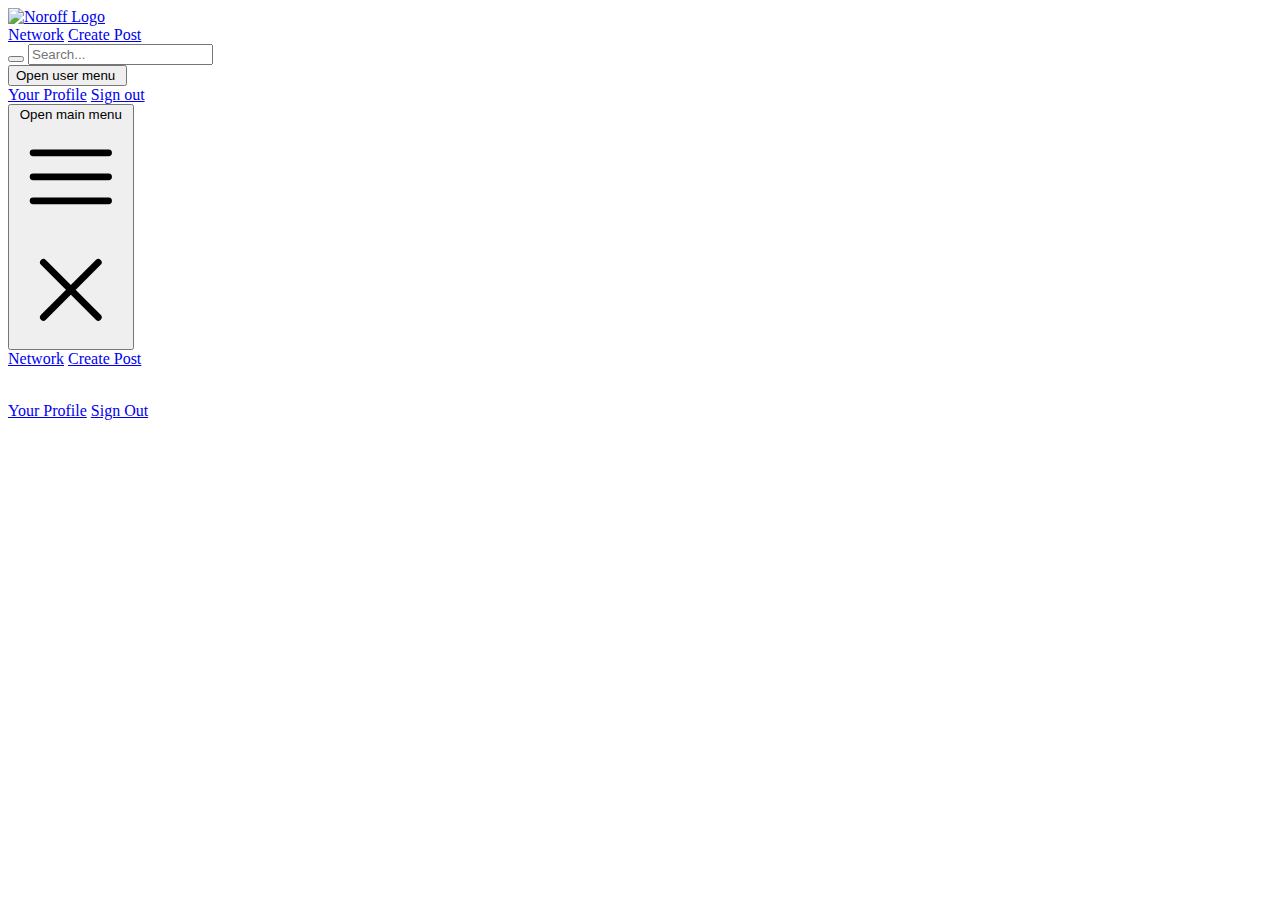
==== commit 9929ef95: "update: change config" ====
--- a/index.html
+++ b/index.html
@@ -6,8 +6,8 @@
     <meta name="viewport" content="width=device-width, initial-scale=1.0" />
     <title>Noroff FED2 JS2 CA</title> 
-    <script type="module" crossorigin src="./assets/app-D11l-6PI.js"></script>
-    <link rel="stylesheet" crossorigin href="./assets/app-bb_VWT7W.css">
+    <script type="module" crossorigin src="/fed2-js2/assets/app-D11l-6PI.js"></script>
+    <link rel="stylesheet" crossorigin href="/fed2-js2/assets/app-bb_VWT7W.css">
   </head>
 
   <body>
@@ -21,7 +21,7 @@
               <a href="/">
                 <img
                   class="h-8 w-auto"
-                  src="./images/noroff-logo.png"
+                  src="/fed2-js2/images/noroff-logo.png"
                   alt="Noroff Logo"
                 />
               </a>
